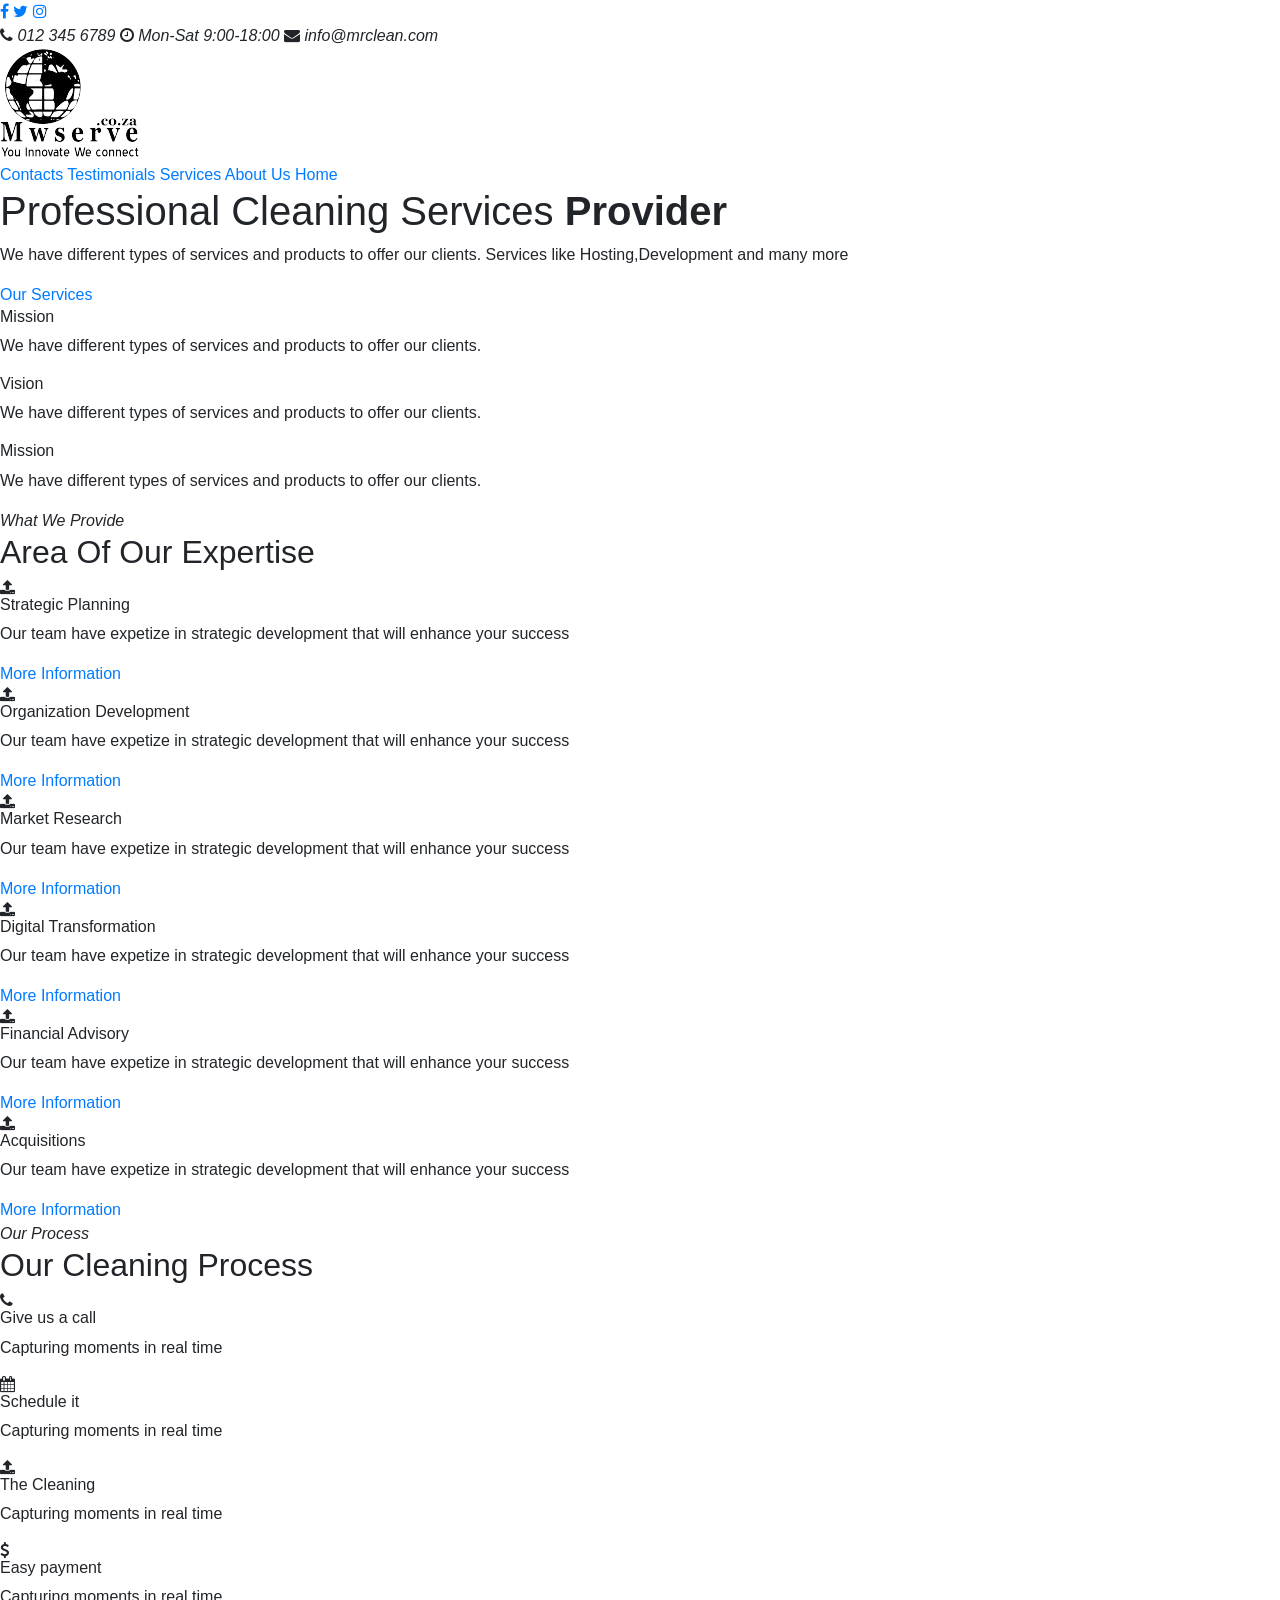
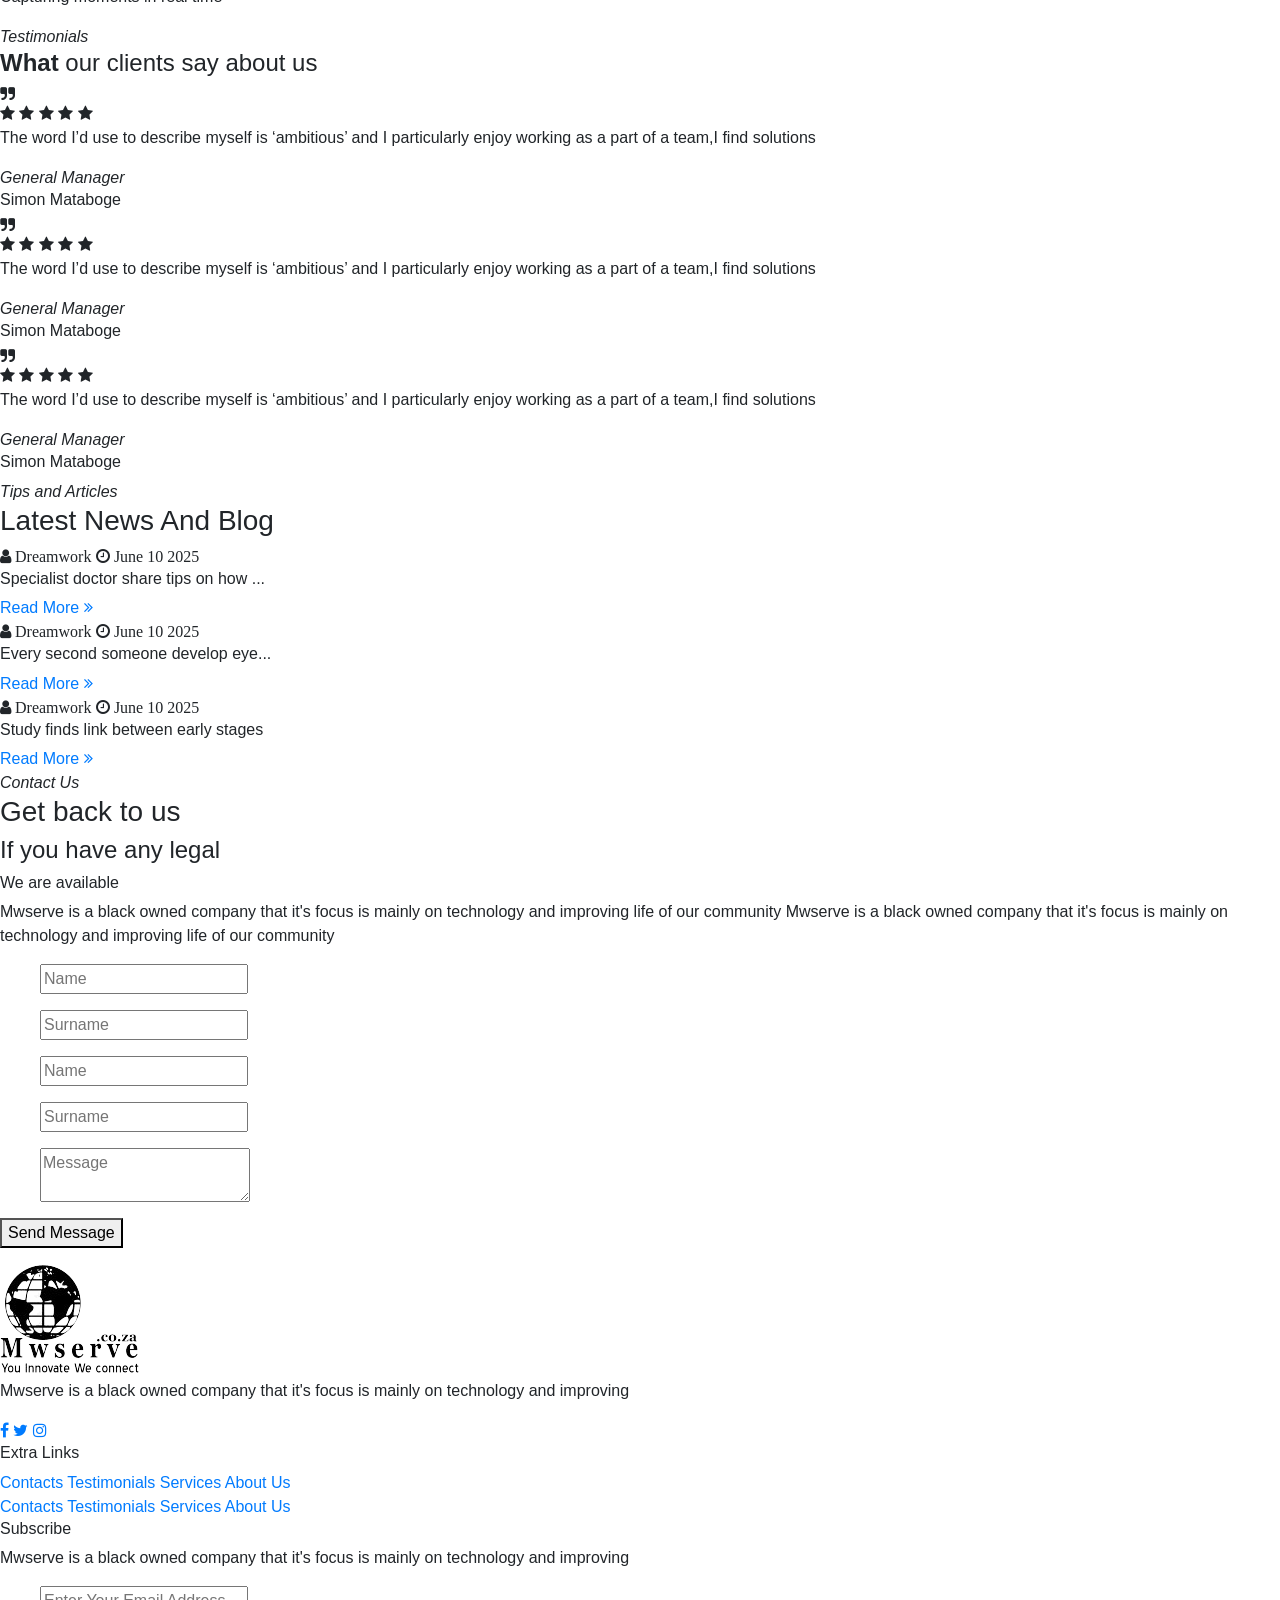
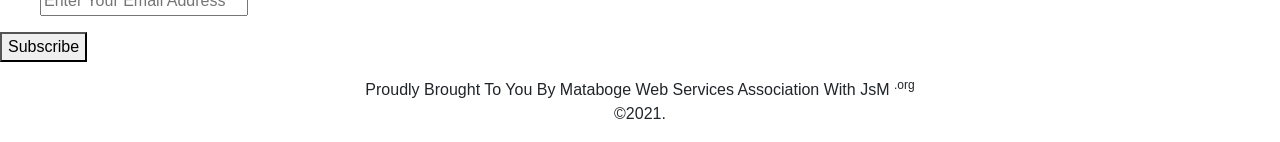
==== index.html @ 8bc93602 "Update and rename mrClean.html to index.html" ====
<!DOCTYPE html PUBLIC "-//W3C//DTD XHTML 1.0 Transitional//EN" "http://www.w3.org/TR/xhtml1/DTD/xhtml1-transitional.dtd">

<html lang="en" xmlns="http://www.w3.org/1999/xhtml">
<head>
    <link rel="stylesheet" href="mrClean.css">
    <script type="text/javascript" src="jquery-3.3.1.slim.min.js"></script>
    <script type="text/javascript" src="popper.min.js"></script>
    <script type="text/javascript" src="bootstrap.min.js"></script>

    <meta name="viewport" content="width=device-width, initial-scale=1" />
    <link rel="stylesheet" href="https://stackpath.bootstrapcdn.com/bootstrap/4.3.1/css/bootstrap.min.css" />
    <link rel="stylesheet" href="https://stackpath.bootstrapcdn.com/font-awesome/4.7.0/css/font-awesome.min.css" />
    <meta charset="utf-8" />
    <title>Website_Privacy_Policy</title>
</head>
  <body> 
    
 <div class="socials">
 
		<a href="destiny.html"><i class='fa fa-facebook'></i> </a> 
		<a href="jsm.html"><i class='fa fa-twitter'></i></a> 
		<a href="contacts.html"><i class='fa fa-instagram'></i></a> 
     <div class="socialcalls">
      <em><i class='fa fa-phone'></i> 012 345 6789 </em>
      <em><i class='fa fa-clock-o'></i> Mon-Sat 9:00-18:00</em>
      <em><i class='fa fa-envelope'></i> info@mrclean.com </em>
     </div>
     
	</div>   
        <div class="logo">
	       <img  style=""alt="" src="mws_logo3_-removebg-preview.png"/>
      </div>  
  <div class="header"> 
      <a href="#contacts"> Contacts</a>
      <a href="#testimonials">Testimonials</a>    
      <a href="#services">Services</a>
      <a href="#about">About Us</a>
      <a href="#header">Home</a>
	</div>   
      
      
      
    <div id="home">
        <div class="home">
            <h1>Professional Cleaning Services <b>Provider</b> </h1>
            <p>
                
                    We have different types of services and products to offer our clients. Services like Hosting,Development and many more
            
            </p>
            <a href="index.html" class="buy-btn">Our Services</a>
        </div>
    </div>  
    
      
   
      <div id="about">
        <div class="about">
     <div class="benefit">
          <div class="benefits-box">
              <img  style=""alt="" src="damir-spanic-cMe5lwooOig-unsplash.jpg"/>
              <div class="benefit-text">
                  <h6>Mission</h6>
            <p>We have different types of services and products to offer our clients. </p>
            </div>
          </div>
          <div class="benefits-box">
              <img  style=""alt="" src="damir-spanic-cMe5lwooOig-unsplash.jpg"/>
              <div class="benefit-text">
                  <h6>Vision</h6>
            <p>We have different types of services and products to offer our clients. </p>
            </div>
          </div>
          <div class="benefits-box">
              <img  style=""alt="" src="damir-spanic-cMe5lwooOig-unsplash.jpg"/>
              <div class="benefit-text">
                  <h6>Mission</h6>
            <p>We have different types of services and products to offer our clients. </p>
            </div>
          </div>
      </div> 
            </div>
      </div>  
         

  
      
      
      
      
      
      
      
      
   <div id="services">
    <div class="services">
        <em>What We Provide</em>
        <h2>Area Of Our Expertise</h2>
        <div class="items">
            <div class="service-box">   
                <i class='fa fa-upload'></i>
                <h6>Strategic Planning</h6>
                <p>        
                    Our team have expetize in strategic development that will enhance your success 
                </p>
                <a href="mwsconstServices.html" class="buy-btn"> More Information</a>
            </div>
            <div class="service-box">   
                <i class='fa fa-upload'></i>
                <h6>Organization Development</h6>
                <p>        
                    Our team have expetize in strategic development that will enhance your success 
                </p>
                <a href="mwsconstServices.html" class="buy-btn"> More Information</a>
            </div>
            <div class="service-box">   
                <i class='fa fa-upload'></i>
                <h6>Market Research</h6>
                <p>        
                    Our team have expetize in strategic development that will enhance your success 
                </p>
                <a href="mwsconstServices.html" class="buy-btn"> More Information</a>
            </div>
            <div class="service-box">   
                <i class='fa fa-upload'></i>
                <h6>Digital Transformation</h6>
                <p>        
                    Our team have expetize in strategic development that will enhance your success 
                </p>
                <a href="mwsconstServices.html" class="buy-btn"> More Information</a>
            </div>
            <div class="service-box">   
                <i class='fa fa-upload'></i>
                <h6>Financial Advisory</h6>
                <p>        
                    Our team have expetize in strategic development that will enhance your success 
                </p>
                <a href="mwsconstServices.html" class="buy-btn"> More Information</a>
            </div>
            <div class="service-box">   
                <i class='fa fa-upload'></i>
                <h6>Acquisitions</h6>
                <p>        
                    Our team have expetize in strategic development that will enhance your success 
                </p>
                <a href="mwsconstServices.html" class="buy-btn"> More Information</a>
            </div>
        </div>
    </div>
    </div>      
      
      
      
      
   
      
      
              
        <div id="process">
            <div class="process">
        <em>Our Process</em>
        <h2>Our Cleaning Process</h2>
                <div class="box">
                     <i class='fa fa-phone'></i>
                    <h6>Give us a call</h6>
                    <p>Capturing moments in real time</p>
                </div>
                <div class="box">
                     <i class='fa fa-calendar'></i>
                    <h6>Schedule it</h6>
                    <p>Capturing moments in real time</p>
                </div>
                <div class="box">
                     <i class='fa fa-upload'></i>
                    <h6>The Cleaning</h6>
                    <p>Capturing moments in real time</p>
                </div>
                <div class="box">
                     <i class='fa fa-dollar'></i>
                    <h6>Easy payment</h6>
                    <p>Capturing moments in real time</p>
                </div>
            </div>
        </div>
      
      
      
      
    <div id="testimonials">
		<div class="testimonials">
			<em>Testimonials</em>
			<h4><b>What</b> our clients say about  us</h4>
			<div class="content">
				<div class="box">
					<i class='fa fa-quote-right'></i>
					   <div class="rate">
                <span class="fa fa-star checked"></span>
                <span class="fa fa-star checked"></span>
                <span class="fa fa-star checked"></span>
                <span class="fa fa-star checked"></span>
                <span class="fa fa-star"></span>
            </div>
					<p>                        
						The word I’d use to describe myself is ‘ambitious’ and I particularly enjoy working as a part of a team,I find solutions
					</p>
            <em>General Manager</em>
            <h6>Simon Mataboge</h6>
				</div>
				<div class="box">
					<i class='fa fa-quote-right'></i>
						   <div class="rate">
                <span class="fa fa-star checked"></span>
                <span class="fa fa-star checked"></span>
                <span class="fa fa-star checked"></span>
                <span class="fa fa-star checked"></span>
                <span class="fa fa-star"></span>
            </div>			
					<p>The word I’d use to describe myself is ‘ambitious’ and I particularly enjoy working as a part of a team,I find solutions
					</p>
            <em>General Manager</em>
            <h6>Simon Mataboge</h6>
				</div>
				<div class="box">
					<i class='fa fa-quote-right'></i>
							   <div class="rate">
                <span class="fa fa-star checked"></span>
                <span class="fa fa-star checked"></span>
                <span class="fa fa-star checked"></span>
                <span class="fa fa-star checked"></span>
                <span class="fa fa-star"></span>
            </div>			
					<p>                        
						The word I’d use to describe myself is ‘ambitious’ and I particularly enjoy working as a part of a team,I find solutions
					</p>
            <em>General Manager</em>
            <h6>Simon Mataboge</h6>
            
				</div>
			</div>
		
		</div>
</div>		     
      

      <div id="blog">
        <div class="blog">
            <em>Tips and Articles</em>
            <h3>Latest News And Blog</h3>
     <div class="benefit">
          <div class="benefits-box">
              <img  style=""alt="" src="damir-spanic-cMe5lwooOig-unsplash.jpg"/>
              <div class="benefit-text">
                    <i class='fa fa-user'> Dreamwork</i>
                    <i class='fa fa-clock-o'> June 10 2025</i>
                    <h6>Specialist doctor share tips on how ...</h6>
                    <a href="doctorMedical">Read More <i class='fa fa-angle-double-right'></i></a>
            </div>
          </div>
          <div class="benefits-box">
              <img  style=""alt="" src="damir-spanic-cMe5lwooOig-unsplash.jpg"/>
              <div class="benefit-text">
                    <i class='fa fa-user'> Dreamwork</i>
                    <i class='fa fa-clock-o'> June 10 2025</i>
                    <h6>Every second someone develop eye...</h6>
                    <a href="doctorMedical">Read More <i class='fa fa-angle-double-right'></i></a>
            </div>
          </div>
          <div class="benefits-box">
              <img  style=""alt="" src="damir-spanic-cMe5lwooOig-unsplash.jpg"/>
              <div class="benefit-text">
                    <i class='fa fa-user'> Dreamwork</i>
                    <i class='fa fa-clock-o'> June 10 2025</i>
                    <h6>Study finds link between early stages</h6>
                    <a href="doctorMedical">Read More <i class='fa fa-angle-double-right'></i></a>
            </div>
          </div>
      </div> 
            </div>
      </div>  
 
      
      
      
		<div id="contacts">
        <div class="contacts">
            <em>Contact Us</em>
            <h3>Get back to us</h3>
			<div class="contact-box">
				
				<h4>If you have any legal</h4>
				<h6>We are available</h6>
				<p>
					Mwserve is a black owned company that it's focus is mainly on technology and improving life of our community Mwserve is a black owned company that it's focus is mainly on technology and improving life of our community
				</p>
			</div>
		</div>
		<div class="contact-box">
                <form method="post">
                    <ul>
                        <div class="col-75">
                            <input type="text" id="name" name="name" placeholder="Name" />
                        </div>
                    </ul>
                    <ul>
                        <div class="col-75">
                            <input type="text" id="surname" name="surname" placeholder="Surname" />
                        </div>
                    </ul>
                    <ul>
                        <div class="col-75">
                            <input type="text" id="name" name="name" placeholder="Name" />
                        </div>
                    </ul>
                    <ul>
                        <div class="col-75">
                            <input type="text" id="surname" name="surname" placeholder="Surname" />
                        </div>
                    </ul>

                    <ul>
                        <div class="col-75">
                            <textarea type="text" style="" id="message" name="message" placeholder="Message"></textarea>
                        </div>
                    </ul>
                    <div class="form-group">
                        <button type="submit">Send Message</button>
                    </div>
                </form>
            </div>		
      </div>
      
      
      
      
      
		<div id="footer">
        <div class="footer">
            <div class="footerBox">
                <img  style=""alt="" src="mws_logo3_-removebg-preview.png"/>
                <p>
                    Mwserve is a black owned company that it's focus is mainly on technology and improving
                </p>
                <a href="destiny.html"><i class='fa fa-facebook'></i> </a> 
                <a href="jsm.html"><i class='fa fa-twitter'></i></a> 
                <a href="contacts.html"><i class='fa fa-instagram'></i></a>
            </div>
            <div class="footerBox">
                <h6>Extra Links</h6>
                <div class="footerLinks">
                  <a href="#contacts"> Contacts</a>
                  <a href="#testimonials">Testimonials</a>    
                  <a href="#services">Services</a>
                  <a href="#about">About Us</a>
                </div>
                <div class="footerLinks">
                  <a href="#contacts"> Contacts</a>
                  <a href="#testimonials">Testimonials</a>    
                  <a href="#services">Services</a>
                  <a href="#about">About Us</a>
                </div>
            </div>
            <div class="footerBox">
                <h6>Subscribe</h6>
                <p>
                    Mwserve is a black owned company that it's focus is mainly on technology and improving
                </p>
                    <ul>
                        <div class="col-75">
                            <input type="text" id="footerEmail" name="Email" placeholder="Enter Your Email Address" />
                        </div>
                    </ul>
                    <div class="form-group">
                        <button type="submit">Subscribe</button>
                    </div>
            </div>
        </div>
			<div class="text-center">
				<p>
				   Proudly Brought To You  By Mataboge Web Services  Association With <script>var strToStyle = ".org";document.write("JsM ", strToStyle.sup(), "<br />"); </script> &copy;2021.  

				        
				</p>
			</div>
		</div>     

      </body> 
</html>
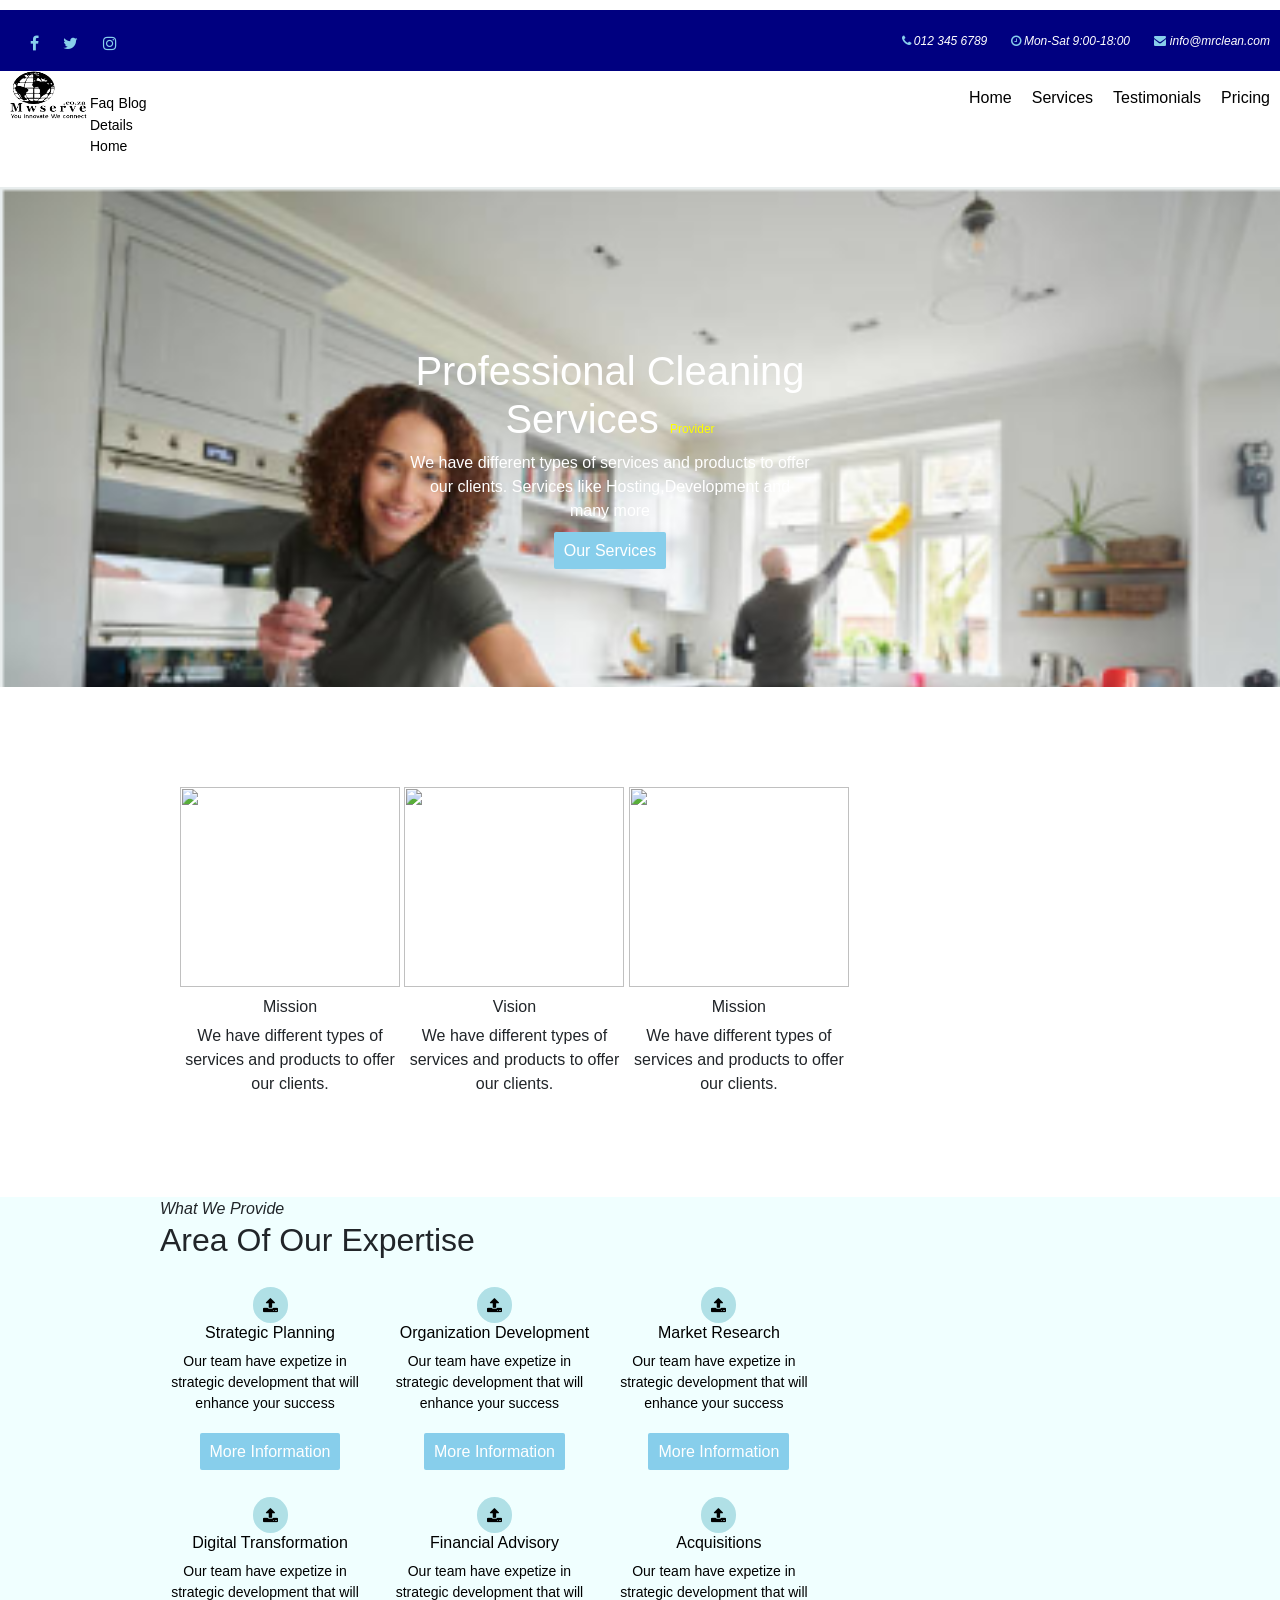
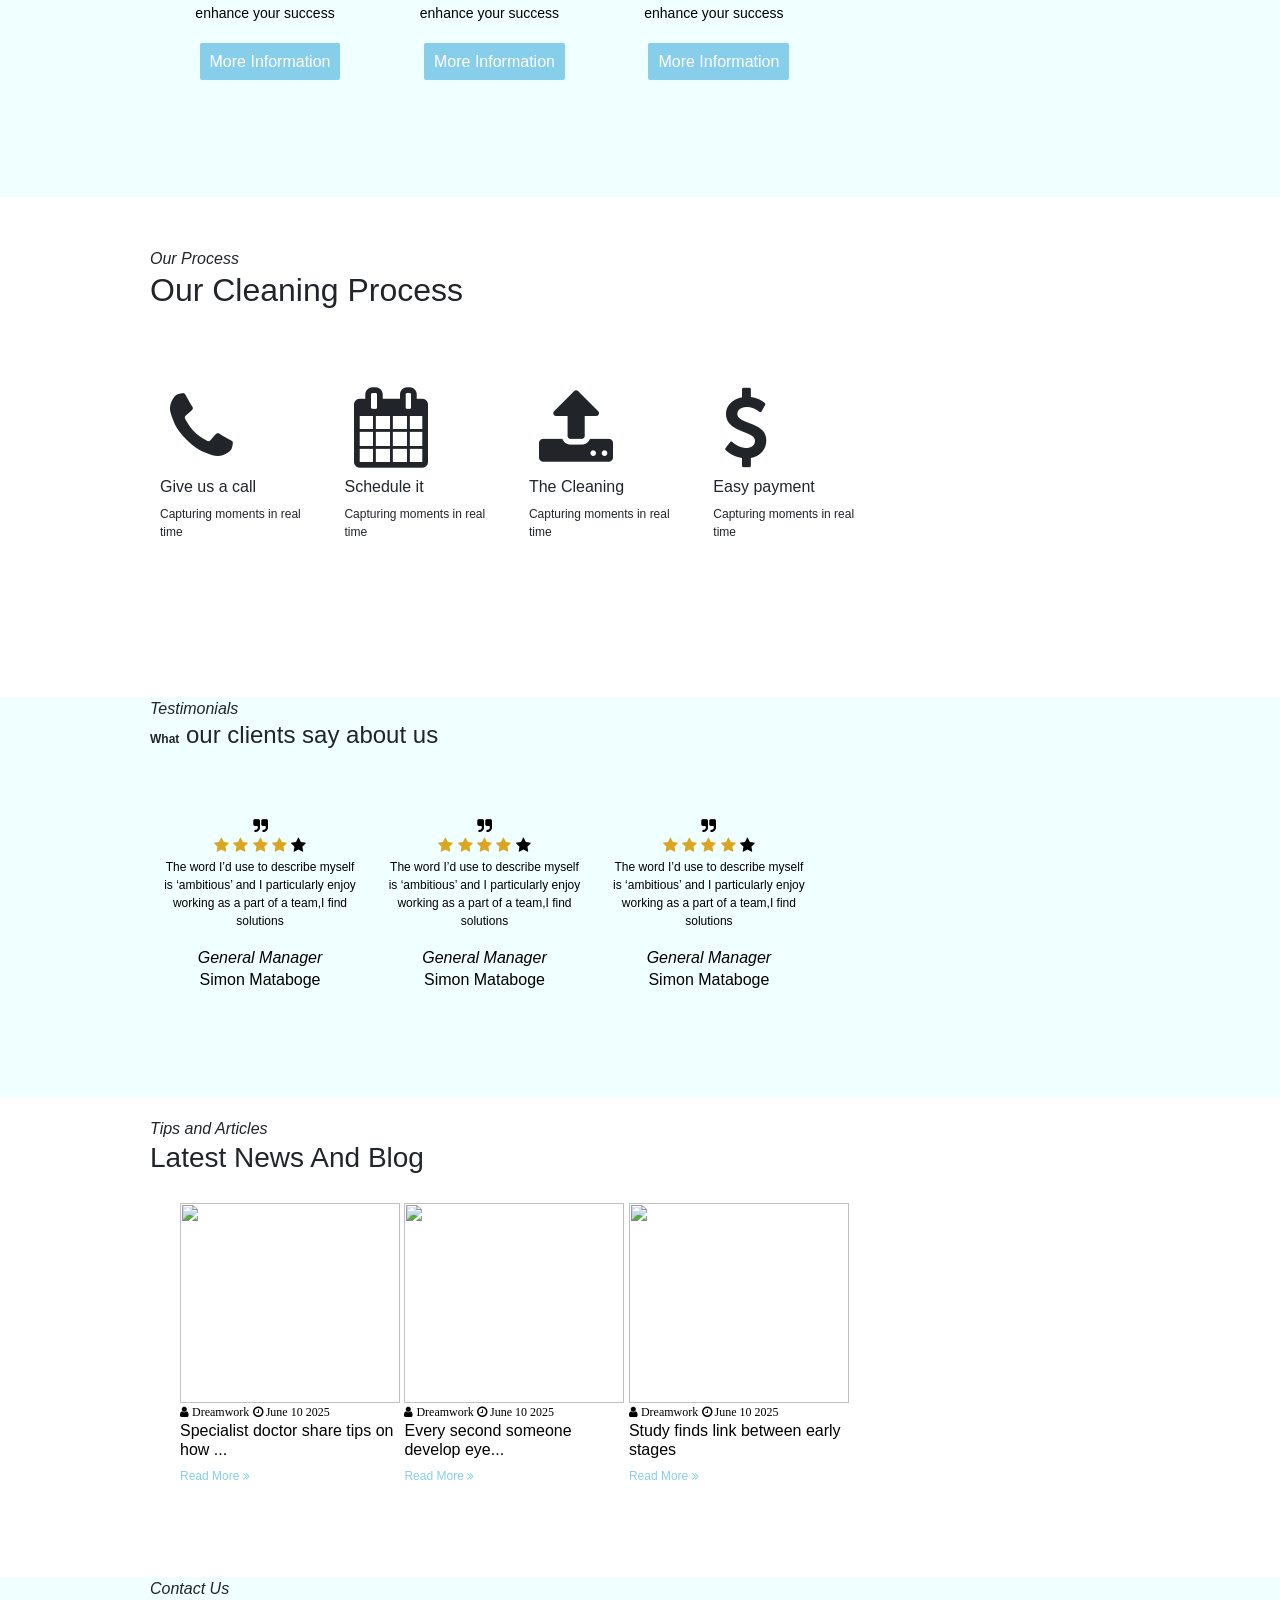
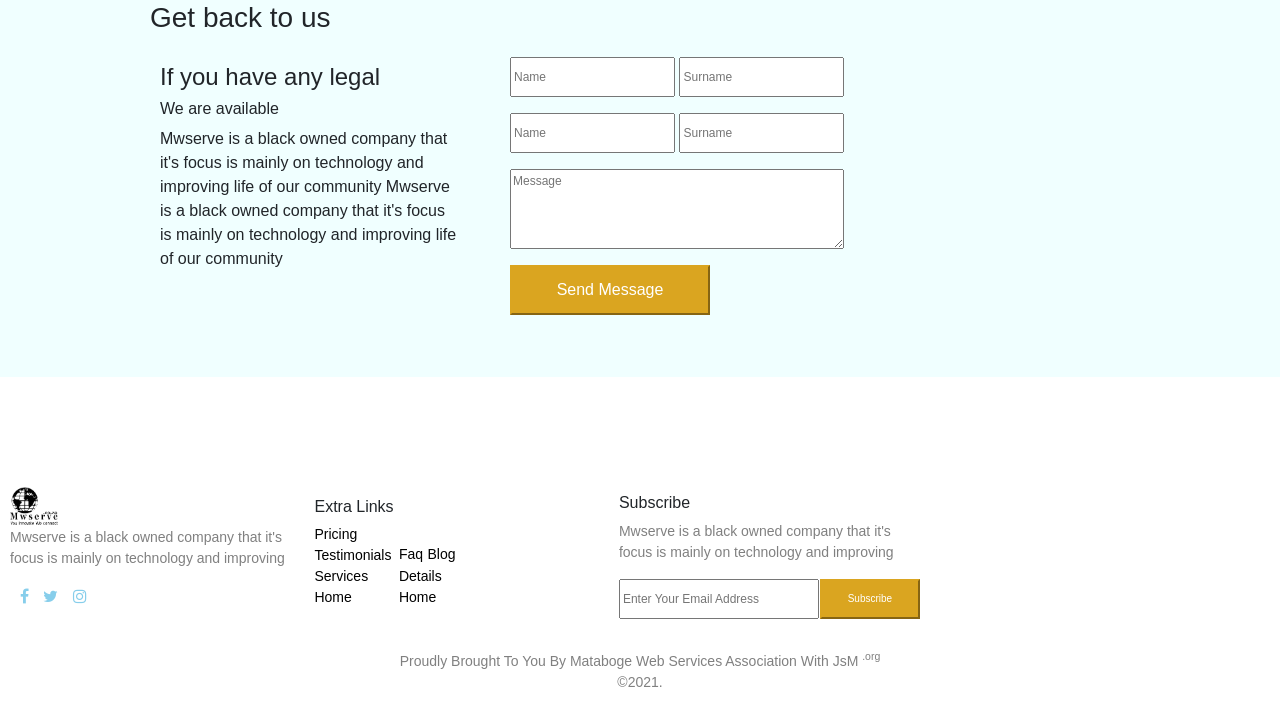
==== commit ddc2ebf2: "Update index.html" ====
--- a/index.html
+++ b/index.html
@@ -31,11 +31,16 @@
 	       <img  style=""alt="" src="mws_logo3_-removebg-preview.png"/>
       </div>  
   <div class="header"> 
-      <a href="#contacts"> Contacts</a>
-      <a href="#testimonials">Testimonials</a>    
-      <a href="#services">Services</a>
-      <a href="#about">About Us</a>
-      <a href="#header">Home</a>
+                  <a href="mrCleanPricing.html"> Pricing</a>
+                  <a href="mrCleanTestimonials.html">Testimonials</a>    
+                  <a href="mrCleanServices.html">Services</a>
+                  <a href="mrCleanAbt.html">Home</a>
+                </div>
+                <div class="footerLinks">
+                  <a href="mrCleanFaq.html"> Faq</a>
+                  <a href="mrCleanBlog.html">Blog</a>    
+                  <a href="mrCleanServicesDetails.html">Details</a>
+                  <a href="index.html">Home</a>
 	</div>   
       
       
@@ -347,16 +352,16 @@
             <div class="footerBox">
                 <h6>Extra Links</h6>
                 <div class="footerLinks">
-                  <a href="#contacts"> Contacts</a>
-                  <a href="#testimonials">Testimonials</a>    
-                  <a href="#services">Services</a>
-                  <a href="#about">About Us</a>
+                  <a href="mrCleanPricing.html"> Pricing</a>
+                  <a href="mrCleanTestimonials.html">Testimonials</a>    
+                  <a href="mrCleanServices.html">Services</a>
+                  <a href="mrCleanAbt.html">Home</a>
                 </div>
                 <div class="footerLinks">
-                  <a href="#contacts"> Contacts</a>
-                  <a href="#testimonials">Testimonials</a>    
-                  <a href="#services">Services</a>
-                  <a href="#about">About Us</a>
+                  <a href="mrCleanFaq.html"> Faq</a>
+                  <a href="mrCleanBlog.html">Blog</a>    
+                  <a href="mrCleanServicesDetails.html">Details</a>
+                  <a href="mrClean.html">Home</a>
                 </div>
             </div>
             <div class="footerBox">
@@ -385,3 +390,4 @@
 
       </body> 
 </html>
+
--- a/mrClean.css
+++ b/mrClean.css
@@ -0,0 +1,1954 @@
+
+body
+{
+	background-color:#003366;
+}
+.logo
+{
+	float:left;
+	color:black;
+	font-size:30px;
+	font-weight:bolder;
+	margin-top:0px;
+	margin-left:0px;
+
+}
+@media screen and (max-width:400px ){
+	.logo {
+        width: 490px;
+	}
+}
+.logo img 
+{
+    margin-left:10px;height:50px;width:80px;margin-top:0px;
+}
+@media screen and (max-width:1000px ){
+	.logo img {
+        margin-left: 10px;
+	}
+}
+.socials
+{
+	
+	padding:10px;
+	margin-top:10px;
+	padding-top:10px;
+	background-color:navy;
+	color:white;
+	position:;
+	width:100%;
+	
+
+}
+.socials .fa
+{
+	padding-left:20px;
+	color: skyblue;
+	margin-top:15px;
+	padding-bottom:10px;
+}
+@media screen and (max-width:1000px ){
+	.socials .fa {
+        padding-left: 10px;
+	}
+}
+@media screen and (max-width:400px ){
+	.socials .fa {
+        padding-left: 5px;
+	}
+}
+.socialcalls
+{
+    float: right;
+}
+.socialcalls em
+{
+    font-size: 12px;
+}
+.buy-btn
+{
+    
+    color: white;
+    background-color: skyblue;
+    border-radius: 2px;
+    padding: 10px ;
+    text-align: center;
+}
+
+.buy-btn:hover
+{
+    text-decoration: none;
+    color: white;
+}
+.header
+{
+	
+	padding:10px;
+	margin-top:0px;
+	padding-top:10px;
+	color:skyblue;
+	position:;
+	width:100%;
+	
+
+}
+@media screen and (max-width:400px ){
+	.header {
+        width: 490px;
+	}
+}
+.header a
+{
+	padding-left:20px;
+	color: black;
+	margin-top:5px;
+	padding-bottom:10px;
+    float:right;
+}
+@media screen and (max-width:1000px ){
+	.header a {
+        padding-left: 10px;
+	}
+}
+
+
+.header a:hover
+{
+    color: skyblue;
+    text-decoration: none;
+}
+
+
+
+
+
+
+
+
+
+
+#home
+{
+  	padding: 10px;
+	height: 500px;
+    background-image: url(clean4.png);
+    background-size: cover;
+    background-repeat: no-repeat;
+    margin-top: 30px;  
+    text-align: center;
+}
+.home
+{
+    padding: 50px;
+    width: 500px;
+    text-align: center;
+    margin-left: 350px;
+    margin-top: 100px;
+    color: white;
+}
+@media screen and (max-width:1000px ){
+	.home{
+        margin-left: 10px;
+	}
+}
+.home b
+{
+    font-weight: normal;
+    color: yellow;
+}
+
+
+
+#about
+{
+    margin-top: 100px;
+    height: 400px;
+    
+}
+@media screen and (max-width:1000px ){
+	#about {
+        margin-top:50px;
+      height: 1050px;
+	}
+}
+
+.about
+{
+    margin-left: 150px;
+    margin-top: 20px;
+}
+@media screen and (max-width:1000px ){
+	.about {
+        margin-left: 120px;
+	}
+}
+#about .benefits-box 
+{
+    width: 220px;
+    display: inline-block;
+    
+}
+#about .benefits-box img
+{
+    width: 220px;
+    height: 200px;
+    margin-left: 
+}
+#about .benefit-text
+
+{
+    margin-top: 0px;
+    color: ;
+    text-align: center;
+    margin-left: 0px;
+}
+#about .benefit-text h6
+{
+    padding-top: 10px;
+}
+#about .benefit-text a
+{
+    color: red;
+}
+
+#about .benefit-text a:hover
+{
+    color: black;
+    text-decoration: none;
+}
+
+#about .benefit 
+{
+    margin-left: 30px;
+    
+}
+
+
+
+
+
+
+
+
+
+
+
+
+
+#services
+{
+
+   margin-top: 10px;
+    height: 600px;
+    background-color: azure;
+
+}
+@media screen and (max-width:1000px ){
+	#services {
+        width: 480px;
+        margin-left: 0px;
+        height: 800px;
+       
+        
+	}
+}
+.services h2
+{
+    margin-left: 160px;
+    margin-top: 0px;
+}
+@media screen and (max-width:1000px ){
+	#services h2 {
+       
+        margin-left: 10px;
+       
+        
+	}
+}
+.services 
+{
+    
+}
+
+@media screen and (max-width:1000px ){
+	.services {
+        margin-left: 0px;
+        font-size: 14px;
+        width: 470px;
+        
+	}
+}
+
+
+.table .fa
+{
+    font-size: 30px;
+    color:;
+}
+
+.items
+{
+    margin-left: 160px;
+    width: 700px;
+    display: inline-block;
+}
+.items {display: inline-block!important;}
+
+@media screen and (max-width:1000px ){
+	.items {
+        width: 450px;
+        margin-left: 10px;
+        
+	}
+}
+
+ .services p
+{
+    margin-left: 160px;
+    
+}
+@media screen and (max-width:1000px ){
+	.services p{
+		margin-left: 10px;
+        
+	}
+}
+.service-box
+{
+    width: 220px;
+    height: 200px;
+    color: black;
+    text-align: center;
+    padding: 10px;
+    margin-top: 10px;
+    display: inline-block;
+}
+
+
+@media screen and (max-width:1000px ){
+	.service-box {
+		display: ;
+        width: 220px;
+        margin-left: 0px;
+        height: 200px;
+        font-size: 12px;
+        
+	}
+}
+#services .service-box:hover
+{
+    background-color: skyblue;
+}
+.service-box .fa
+{
+    background-color: powderblue;
+    border-radius: 100px;
+    color: ;
+    padding: 10px;
+}
+.service-box p
+{
+    margin-left: -10px;
+    margin-top: -10px;
+    padding: 10px;
+	color: ;
+    font-size: 14px;
+}
+
+.services em
+{
+ 
+    text-align: center;
+    padding-top: 30px;
+     margin-left: 160px;
+}
+@media screen and (max-width:1000px ){
+	.services em {
+		display: ;
+        margin-left: 10px;
+        
+	}
+}
+
+
+
+
+
+
+
+
+#process
+{
+    margin-top: 50px;
+    height: 400px;
+}
+@media screen and (max-width:1000px ){
+	#process {
+       
+      height: 600px;
+	}
+}
+.process
+{
+    margin-left: 150px;
+    
+}
+@media screen and (max-width:1000px ){
+	.process {
+        margin-left:10px;
+      
+	}
+}
+.box
+{
+    width: 180px;
+    display: inline-block;
+    margin-top: 50px;
+    padding: 10px;
+}
+@media screen and (max-width:1000px ){
+	.box {
+        width: 230px;
+      text-align: center;
+	}
+}
+.box p, b
+{
+    font-size: 12px;
+}
+.box a
+{
+    color: black;
+    font-size: 12px;
+    
+}
+.box a:hover
+{
+    text-decoration: none;
+    color:purple;
+}
+#process .box .fa
+{
+    background-color: white;
+    padding: 10px;
+    font-size: 80px;
+}
+
+
+#blog
+{
+    margin-top: 10px;
+    height: 460px;
+    
+}
+@media screen and (max-width:1000px ){
+	#blog {
+        margin-top:50px;
+      height: 750px;
+	}
+}
+.blog
+{
+    margin-left: 150px;
+    margin-top: 20px;
+}
+@media screen and (max-width:1000px ){
+	.blog {
+        margin-left:10px;
+      
+	}
+}
+#blog .benefits-box 
+{
+    width: 220px;
+    display: inline-block;
+    margin-top: 20px;
+    
+}
+#blog .benefits-box img
+{
+    width: 220px;
+    height: 200px;
+    margin-left: 
+}
+#blog .benefit-text
+
+{
+    margin-top: 0px;
+    color: black;
+    font-size: 12px;
+    text-align: left;
+    margin-left: 0px;
+}
+
+#blog .benefit-text a
+{
+    color: skyblue;
+}
+
+#blog .benefit-text a:hover
+{
+    color: black;
+    text-decoration: none;
+}
+
+#blog .benefit 
+{
+    margin-left: 30px;
+    
+}
+
+
+
+
+
+#testimonials
+{
+	margin-top: 50px;
+    height: 400px;
+    background-color: azure;
+}
+@media screen and (max-width:1000px ){
+	#testimonials {
+		margin-left: 10px;
+		height: 700px;
+		
+	}
+}
+.testimonials 
+{
+	margin-left: 150px;
+    height: 400px;
+}
+@media screen and (max-width:1000px ){
+	.testimonials {
+        margin-top: 0px;
+		margin-left: 10px;
+		
+	}
+}
+#testimonials .box
+{
+	
+	color: black;
+	margin-top: 50px;
+	width: 220px;
+	display: inline-block;
+	background-color: transparent;
+  height: 200px;
+    text-align: center;
+}
+@media screen and (max-width:1000px ){
+	#testimonials .box {
+        margin-top: 40px;
+		margin-left: 40px;
+		width: 400px;
+      height: 150px;
+		
+	}
+}
+#testimonials .box h6
+{
+	margin-left: 0px;
+	margin-top: 0px;
+}
+@media screen and (max-width:1000px ){
+	#testimonials .box h6 {
+        margin-top: 0px;
+		margin-left: 10px;
+		
+	}
+}
+#testimonials .content
+{
+	
+	width: 100%;
+}
+
+
+#testimonial
+{
+	margin-top: 50px;
+}
+.testimonial
+{
+	margin-left: 10px;
+}
+.testimonial-title
+{
+	background-color: yellow;
+	width: 220px;
+	height: 180px;
+	margin-left: -10px;
+}
+.testimonial-content
+{
+	width: 700px;
+	padding: 10px;
+	margin-left: 140px;
+	margin-top: -165px;
+	background-color: white;
+	text-align: center;
+}
+
+ #rate .fa
+{
+    background-color: transparent;
+}
+.checked
+{
+    color: goldenrod;
+}
+
+
+
+
+
+
+
+
+
+
+#contacts
+{
+    height: 400px;
+    background-color:azure;
+}
+@media screen and (max-width:1000px ){
+	#contacts {
+      height: 650px;
+	}
+}
+.contacts 
+{
+    margin-left: 150px;
+}
+@media screen and (max-width:1000px ){
+	.contacts {
+        margin-left:10px;
+    
+	}
+}
+.contact-box {
+	margin-top: 20px;
+	display: inline-block;
+	margin-left: 10px;
+	width: 300px;
+}
+@media screen and (max-width:1000px ) {
+	.contact-box{
+		margin-left:30px;
+		margin-top: 50px;
+		width: 440px;
+	}
+}
+@media screen and (max-width:1000px ) {
+    .contact-box-content {
+        margin-top: 0px;
+    }
+}
+
+
+
+input {
+    margin-left: 10px;
+    height: 40px;
+    width: 165px;
+    display: inline-block;
+   
+    
+}
+@media screen and (max-width:1000px ) {
+    input{
+        
+        width: 197px;
+    }
+}
+form
+{
+    width: 350px;
+    margin-left: 500px;
+    margin-top: -250px;
+}
+@media screen and (max-width:1000px ) {
+    form{
+        margin-top: 0px;
+        width: 460px;
+        margin-left: 0px;
+    }
+}
+ul {
+    display: inline-block;
+    margin-left: -60px;
+}
+
+.col-75 {
+    margin-top: px;
+    margin-left: 20px;
+    font-size: 12px;
+}
+
+textarea {
+    width: 334px;
+    height: 80px;
+}
+
+@media screen and (max-width:1000px ) {
+    textarea {
+        width: 400px;
+    }
+}
+
+button {
+    margin-top: 10px;
+    height: 50px;
+    width: 200px;
+    color:white;
+    background-color: goldenrod;
+    margin-left: 100px;
+    padding: 10px;
+    border-radius: 10px;
+	border-color: goldenrod;
+}
+@media screen and (max-width:1000px ) {
+    button{
+        width: 400px;
+    }
+}
+ ul li em, ul li h6
+{
+	color: black;
+	list-style: circle;
+}
+
+
+
+
+
+#footer
+{
+    margin-top: 100px;padding: 10px;
+}
+#footer p
+{
+    color: gray;
+    font-size: 14px;
+}
+.footerBox
+{
+    width: 300px;
+    display: inline-block;
+}
+.footerLinks
+{
+    display: inline-block;
+    width: 80px;
+
+}
+.footerLinks a
+{
+    font-size: 14px;
+    color: black;
+}
+.footerLinks a:hover
+{
+    color: powderblue;
+    text-decoration: none;
+    
+}
+#footer .fa
+{
+    color: skyblue;
+    padding-left: 10px;
+}
+#footer img
+{
+    height: 40px;
+}
+#footer button {
+    margin-top: -56px;
+    height: 40px;
+    width: 100px;
+    color:white;
+    background-color: goldenrod;
+    margin-left: 201px;
+    padding: 10px;
+	border-color: goldenrod;
+    font-size: 10px;
+}
+#footer input {
+    height: 40px;
+    width: 200px;
+    display: inline-block;
+   
+    
+}
+
+
+
+
+
+
+
+
+
+
+
+
+
+#homeBox
+{
+  	padding: 10px;
+	height: 200px;
+    background-image: url(clean6.png);
+    background-size: cover;
+    background-repeat: no-repeat;
+    margin-top: 30px;  
+    text-align: center;
+}
+
+.homeBox
+{
+    padding: 50px;
+    width: 500px;
+    text-align: center;
+    margin-left: 260px;
+    color: white;
+}
+@media screen and (max-width:1000px ){
+	.homeBox {
+        margin-left:10px;
+	}
+}
+
+
+
+#abt {
+	
+	padding: 10px;
+	margin-top: 0px;
+	height: 400px;
+}
+@media screen and (max-width:1000px ) {
+	#abt {
+		height:650px;
+	}
+}
+
+.abt {
+	margin-left: 130px;
+	margin-top: 50px;
+	width: 700px;
+}
+@media screen and (max-width:1000px ) {
+	.abt{
+		margin-top: 0px;
+		margin-left: 0px;
+      width: 460px;
+	}
+}
+.abt em {
+	color: var(--hover-color);
+	font-size: 10px;
+}
+.abt h6 {
+	color: var(--hover-color);
+	font-size: 10px;
+}
+.abt img
+{
+	width: 240px;
+	height: 200px;
+	margin-top: -220px;
+}
+@media screen and (max-width:1000px ) {
+	.abt img  {
+		margin-top: 10px;
+		margin-left: 100px;
+	}
+}
+.abt-img {
+	margin-top: 200px;
+	margin-left: 50px;
+}
+@media screen and (max-width:1000px ) {
+	.abt-img  {
+		margin-top: 10px;
+		margin-left: 10px;
+	}
+}
+.abt-box {
+	
+	width: 340px;
+	display: inline-block;
+	
+}
+@media screen and (max-width:1000px ) {
+	.abt-box  {
+		margin-top: 50px;
+		margin-left: 10px;
+		width: 460px;
+	}
+}
+
+.text
+{
+	margin-top: -20px;
+	margin-left: 10px;
+	width: 340px;
+	padding: 20px;
+	font-size: 14px;
+}
+@media screen and (max-width:1000px ) {
+	.text  {
+		margin-top: -60px;
+		margin-left: 0px;
+		width: 460px;
+	}
+}
+ .abt p
+{
+	font-size: 14px;
+}
+
+
+
+
+
+
+
+
+
+
+
+video
+{
+	height:300px;
+	width:100%;
+	position: ;
+    margin-left: -10px;
+	
+}
+@media screen and (max-width:1000px ){
+	video {
+       
+      margin-left: 5px;margin-top: -50px;
+	}
+}
+#mybtn
+{
+	width:340px;
+	font-size:30px;
+	padding:6px;
+	background-color:#CC6600;
+	color:black;
+	position: relative;
+	cursor:pointer;
+	margin-left:-10px;
+	border-radius:px;
+    margin-top: -60px;
+    border: none;
+     font-family: fantasy;
+}
+@media screen and (max-width:1000px ){
+	#mybtn{
+		margin-left:5px;width: 460px;
+
+	}
+}
+#mybtn:hover
+{
+	background:  #CCCCCC;
+	color: white;
+}
+
+
+
+
+
+
+
+
+
+
+
+#stats
+{
+    height: 200px;
+    background-image: url(clean6.png);
+    background-size: cover;
+    background-repeat: no-repeat;
+    color: ;
+}
+.stats
+{
+    	margin-left: 150px;
+
+}
+@media screen and (max-width:1000px ){
+	.stats {
+        margin-left:10px;
+     
+	}
+}
+#stats .box
+{
+	
+	color: ;
+	margin-top: 10px;
+	width: 500px;
+	display: inline-block;
+	background-color: transparent;
+  height: 200px;
+    text-align: center;
+}
+@media screen and (max-width:1000px ){
+	#stats .box {
+        margin-top: 40px;
+		margin-left: 40px;
+		width: 400px;
+      height: 150px;
+		
+	}
+}
+.home-rate
+{
+ margin-left: -80px;
+    
+}
+.rating
+{
+    
+    display: inline-block;margin-left: 20px;
+}
+.rating em
+{
+    font-size: 12px;
+}
+
+.home-container
+{
+    padding: 50px;
+    background-color: goldenrod;
+    color: white;
+    margin-left: 400px;
+   
+}
+@media screen and (max-width:1000px ){
+	.home-container {
+        margin-left: 10px;
+        margin-top: 200px;
+	}
+}
+
+
+
+
+
+
+
+
+
+
+
+#team
+{
+    margin-top: 100px;
+    height: 700px;
+    
+}
+@media screen and (max-width:1000px ){
+	#team {
+        margin-top:50px;
+      height: 1000px;
+	}
+}
+.team
+{
+    margin-left: 150px;
+    margin-top: 20px;
+}
+@media screen and (max-width:1000px ){
+	.team {
+        margin-left:10px;
+      
+	}
+}
+#team .benefits-box 
+{
+    width: 220px;
+    display: inline-block;
+    margin-top: 20px;
+    
+    
+}
+
+#team .benefits-box img
+{
+    width: 220px;
+    height: 200px;
+    margin-left: 
+}
+#team .benefit-text
+
+{
+    margin-top: 10px;
+    color: black;
+    font-size: 12px;
+    text-align: center;
+    margin-left: 0px;
+}
+
+
+
+#team .benefit 
+{
+    margin-left: 30px;
+    
+}
+
+@media screen and (max-width:1000px ){
+	 .benefit {
+        margin-left:10px;
+     
+	}
+}
+
+
+
+
+
+
+
+
+
+
+
+
+
+
+
+
+
+
+
+
+#abtContacts
+{
+    height: 200px;
+    background-color:goldenrod;
+}
+.abtContacts 
+{
+    margin-left: 150px;
+}
+@media screen and (max-width:1000px ){
+	.abtContacts {
+       margin-left: 10px;
+	}
+}
+#abtContacts .contact-box {
+	margin-top: 20px;
+	display: inline-block;
+	margin-left: 10px;
+	width: 400px;
+}
+@media screen and (max-width:1000px ) {
+	#abtContacts .contact-box{
+		margin-left:30px;
+		margin-top: 20px;
+		width: 200px;
+	}
+}
+
+
+
+
+
+
+
+
+
+
+
+#mrCleanBlog
+{
+    height: 800px;
+    margin-top: -100px;
+}
+
+@media screen and (max-width:1000px ){
+	#mrCleanBlog {
+       margin-top: 100px;height: 1070px;
+	}
+}
+
+@media screen and (max-width:1000px ){
+	#mrCleanBlog .benefit {
+       margin-left: 10px;
+	}
+}
+
+
+
+
+#abtServices {
+	
+	padding: 10px;
+	margin-top: 0px;
+	height: 400px;
+}
+@media screen and (max-width:1000px ) {
+	#abtServices {
+		height:350px;
+	}
+}
+
+.abtServices {
+	margin-left: 130px;
+	margin-top: 50px;
+	width: 700px;
+}
+@media screen and (max-width:1000px ) {
+	.abtServices{
+		margin-top: 0px;
+		margin-left: 0px;
+      width: 460px;
+	}
+}
+
+.abtServices em {
+	color: var(--hover-color);
+	font-size: 10px;
+}
+.abtServices h6 {
+	color: var(--hover-color);
+	font-size: 10px;
+}
+
+
+
+#plan
+{
+    margin-top: 50px;
+    height: 1600px;
+}
+@media screen and (max-width:1000px ) {
+   #plan{
+        
+        height: 770px;
+    }
+}
+.plan 
+{
+    margin-left: 400px;
+    width: 450px;
+    
+}
+@media screen and (max-width:1000px ) {
+   .plan{
+        
+        
+       margin-top: 50px;
+       width:490px;
+       margin-left: 10px;
+    }
+}
+
+.planArticle
+{
+    margin-top: 20px;
+}
+.articleBox
+{
+    width:200px;
+    display: inline-block;
+}
+.plan img
+{
+    width: 450px;
+    height: 300px;
+}
+@media screen and (max-width:1000px ) {
+   .plan img{
+        
+        height: 300px;
+       margin-left: 20px;
+       width:440px;
+    }
+}
+#leftPanel
+{
+    margin-top: -1560px;
+    width: 240px;
+    margin-left: 150px;
+    height: 800px;
+}
+@media screen and (max-width:1000px ) {
+   #leftPanel{
+        
+        height: 600px;
+       margin-top: 30px;
+       width:490px;
+       margin-left: 10px;
+    }
+}
+.panelBox
+{
+    width: 240px;
+    display: inline-block;
+}
+@media screen and (max-width:1000px ) {
+   .panelBox{
+        
+        width:480px;
+       margin-top: 20px;
+    }
+}
+
+.postBox img
+{
+    height: 60px;
+    width: 50px;
+    border-radius: 5px;
+}
+.postBox p
+{
+    margin-left: 60px;
+    margin-top: -60px;
+}
+@media screen and (max-width:1000px ) {
+   .postBox p{
+        
+       margin-top: -50px;
+    }
+}
+.panelBox li
+{
+
+    margin-top: 20px;
+    list-style: none;
+}
+.panelBox a
+{
+    color: black;
+}
+.panelBox a:hover
+{
+    color: aqua;
+    text-decoration: none;
+}
+.panelBox ul li
+{
+    font-size: 14px;
+    margin-left: -20px;
+}
+.articleBox img
+{
+    width: 190px;
+    margin-top: -300px;
+}
+@media screen and (max-width:1000px ) {
+   .panelBox form{
+        
+       margin-left: 0px;
+       margin-top: 50px;
+    }
+}
+
+
+
+
+
+
+
+
+
+
+/*---contacts-----*/
+#mrCleancontacts
+{
+    margin-top: 0px;
+    background-color: ;
+    padding: 50px;
+    height: 400px;
+}
+@media screen and (max-width:1000px ) {
+    #mrCleancontacts {
+        width: 480px;
+        margin-left: 0px;
+        height: 600px;
+        padding: 10px;
+    }
+}
+
+.mrCleancontacts {
+    margin-top: 40px;
+    height:300px;
+    margin-left: 40px;
+    color: ;
+    
+}
+
+@media screen and (max-width:1000px ) {
+    .mrCleancontacts {
+        width: 490px;height: 400px;
+    }
+}
+.mrCleancontact-box
+{
+    margin-left: 40px;
+    width: 200px;
+}
+@media screen and (max-width:1000px ) {
+    .mrCleancontact-box {
+        width: 480px;
+        margin-left: 10px;
+    }
+}
+@media screen and (max-width:1000px ) {
+    .mrCleancontact-box .inside {
+        width: 110px;
+    }
+}
+
+.mrCleancontacts em, .mrCleancontacts h4
+{
+    margin-left: 200px;
+}
+.mrCleancontacts p
+{
+    margin-left: 30px;
+    margin-top: -25px;
+    font-size: 12px;
+    color: ;
+}
+@media screen and (max-width:1000px ) {
+    .mrCleancontacts p {
+        margin-left: 30px;
+    }
+}
+.mrCleanabout-box
+{
+    display: inline-block;
+    width: 380px;
+    margin-top: 10px;
+    margin-left: 0px;
+    
+}
+@media screen and (max-width:1000px ){
+	.mrCleanabout-box {
+        margin-left: 0px;
+        width: 460px;
+	}
+}
+@media screen and (max-width:1000px ){
+	.mrCleanbenefit{
+        width: 450px;
+      margin-left: -20px;
+       
+        
+	}
+}
+.mrCleanbenefits-box
+{
+    width: 170px;
+    display: inline-block;
+    margin-top: 10px;
+    margin-left: 5px;
+    background-color: ;
+    
+   
+
+}
+@media screen and (max-width:1000px ){
+	.mrCleanbenefits-box{
+        width: 180px;
+        border:none;
+        
+	}
+}
+.mrCleanbenefits-box .fa
+{
+    font-size: 50px;
+    color: skyblue;    
+}
+.mrCleanbenefits-box h6
+{
+    margin-top: -40px;
+    padding-left: 50px;
+}
+.mrCleanbenefits-box p
+{
+    margin-top: -10px;
+    padding-left: 20px;
+}
+#mrCleancontacts col-lg {
+    padding: 10px;
+    text-align: ;
+    margin-top: 60px;
+    height: 250px;
+}
+
+@media screen and (max-width:1000px ) {
+    #mrCleancontacts col-lg {
+        width: 480px;
+        height: 400px;
+    }
+}
+
+@media screen and (max-width:400px ) {
+    #mrCleancontacts col-lg {
+        width: 480px;
+        height: 400px;
+    }
+}
+
+#mrCleancontacts input {
+    margin-left: 0px;
+    height: 40px;
+    width: 180px;
+    display: inline-block;
+   
+    
+}
+@media screen and (max-width:1000px ) {
+    #mrCleancontacts input{
+        
+        width: 197px;
+    }
+}
+#mrCleancontacts form
+{
+    width: 410px;
+    margin-left: 390px;
+    margin-top: -250px;
+    padding: 20px;
+}
+@media screen and (max-width:1000px ) {
+    #mrCleancontacts form{
+        margin-top: -20px;
+        width: 460px;
+        margin-left: -40px;
+    }
+}
+#mrCleancontacts ul {
+    display: inline-block;
+    margin-left: -60px;
+}
+
+#mrCleancontacts .col-75 {
+    margin-top: px;
+    margin-left: 20px;
+    font-size: 12px;
+}
+
+#mrCleancontacts textarea {
+    width: 365px;
+    height: 100px;
+}
+
+@media screen and (max-width:1000px ) {
+    #mrCleancontacts textarea {
+        width: 400px;
+    }
+}
+
+#mrCleancontacts button {
+    margin-top: 10px;
+    height: 50px;
+    width: 200px;
+    color:white;
+    background-color: skyblue;
+    margin-left: 0px;
+    padding: 10px;
+    border-radius: 10px;
+    border-color: aqua;
+    border-radius: 5px;
+}
+@media screen and (max-width:1000px ) {
+    button{
+        width: 400px;
+    }
+}
+    
+
+.map
+{
+    margin-top: 100px;
+    margin-left: 0px;
+    height: 300px;
+    
+}
+@media screen and (max-width:1000px ) {
+    .map {
+        margin-left: 0px;
+        margin-top: 50px;
+    }
+}
+.map img
+{
+    height: 300px;
+    width: 100%;
+}
+
+@media screen and (max-width:1000px ) {
+    .map img{
+        margin-left: 0px;
+        
+        height: 280px;
+		margin-top: 20px;
+    }
+}
+
+
+
+
+
+
+mrCleancontactsPlan
+{
+    background-image: url(clean4.png);
+    background-size: cover;
+    background-repeat: no-repeat;   
+}
+
+
+
+
+
+
+
+
+
+
+
+
+
+#questions
+{
+    margin-top: 10px;
+    height: 400px;
+    background-image: url(clean4.png);
+    background-size: cover;
+    background-repeat: no-repeat;  
+}
+.questions
+{
+    width: 680px;
+    margin-left: 140px;
+}
+@media screen and (max-width:1000px ){
+	.questions{
+        width: 460px;
+      margin-left: 10px;
+        
+        
+	}
+}
+#questions h3
+{
+    text-align: center;
+}
+ .collapsible {
+  color: white;
+     background-color: skyblue;
+  cursor: pointer;
+  padding: 18px;
+  width: 100%;
+  border: none;
+	margin-top: 10px;
+  text-align: left;
+  outline: none;
+  font-size: 15px;
+}
+
+
+
+.content-list {
+  padding: 0 18px;
+  display: none;
+  overflow: hidden;
+    color: white;
+}
+
+
+
+
+
+
+
+
+
+#mrCleanPlan
+{
+    margin-top: 50px;
+}
+@media screen and (max-width:1000px ) {
+    #mrCleanPlan {
+       margin-top: 100px;
+    }
+}
+.mrCleanPlan 
+{
+    margin-left: 150px;
+}
+@media screen and (max-width:1000px ){
+	.mrCleanPlan{
+        margin-left: 10px;
+        
+	}
+}
+#mrCleanPlan .services-box {
+    margin-top:50px;
+    display: inline-block;
+    width: 180px;
+    padding: 10px;
+    height: 340px;
+    border: .1rem solid aqua;
+}
+@media screen and (max-width:1000px ) {
+    #mrCleanPlan .services-box {
+       width: 300px;
+        margin-left: 80px;
+        text-align: center;
+        margin-top: 10px;
+    }
+}
+#mrCleanPlan .services-box ul li
+{
+    margin-left: 40px;
+    list-style: circle;
+}
+
+
+
+
+
+
+
+
+
+#test
+{
+    height: 600px;
+}
+@media screen and (max-width:1000px ){
+	#test{
+        height: 1200px;
+        
+	}
+}
+#mrCleantestimonials
+{
+	margin-top: 50px;
+    height: 450px;
+}
+@media screen and (max-width:1000px ){
+	#mrCleantestimonials {
+		margin-left: 10px;
+		height: 700px;
+		
+	}
+}
+.mrCleantestimonials 
+{
+	margin-left: 150px;
+    height: 400px;
+    padding-top: 50px;
+}
+@media screen and (max-width:1000px ){
+	.mrCleantestimonials {
+        margin-top: 0px;
+		margin-left: 10px;
+		
+	}
+}
+#mrCleantestimonials .box
+{
+	
+	color: black;
+	margin-top: 50px;
+	width: 220px;
+	display: inline-block;
+	background-color: transparent;
+  height: 200px;
+    text-align: center;
+}
+@media screen and (max-width:1000px ){
+	#mrCleantestimonials .box {
+        margin-top: 40px;
+		margin-left: 40px;
+		width: 400px;
+      height: 150px;
+		
+	}
+}
+#mrCleantestimonials .box h6
+{
+	margin-left: 0px;
+	margin-top: 0px;
+}
+@media screen and (max-width:1000px ){
+	#mrCleantestimonials .box h6 {
+        margin-top: 0px;
+		margin-left: 10px;
+		
+	}
+}
+#mrCleantestimonials .content
+{
+	
+	width: 100%;
+}
+
+
+#testimonial
+{
+	margin-top: 50px;
+}
+.testimonial
+{
+	margin-left: 10px;
+}
+.testimonial-title
+{
+	background-color: yellow;
+	width: 220px;
+	height: 180px;
+	margin-left: -10px;
+}
+.testimonial-content
+{
+	width: 700px;
+	padding: 10px;
+	margin-left: 140px;
+	margin-top: -165px;
+	background-color: white;
+	text-align: center;
+}
+
+ #rate .fa
+{
+    background-color: transparent;
+}
+.checked
+{
+    color: goldenrod;
+}
+
+
+
+
+
+
+
+
+
+
+
+
+#mrCleanComment
+{
+    margin-top: 100px;
+    background-color: azure;
+}
+.mrCleanComment
+{
+    margin-left: 150px;
+}
+@media screen and (max-width:1000px ){
+	.mrCleanComment{
+        margin-left: 10px;
+        
+	}
+}
+
+#mrCleanComment col-lg {
+    padding: 10px;
+    text-align: ;
+    margin-top: 60px;
+    height: 250px;
+}
+
+@media screen and (max-width:1000px ) {
+    #mrCleanComment col-lg {
+        width: 480px;
+        height: 400px;
+    }
+}
+
+@media screen and (max-width:400px ) {
+    #mrCleanComment col-lg {
+        width: 480px;
+        height: 400px;
+    }
+}
+
+#mrCleanComment input {
+    margin-left: 0px;
+    height: 40px;
+    width: 180px;
+    display: inline-block;
+   
+    
+}
+@media screen and (max-width:1000px ) {
+    #mrCleanComment input{
+        
+        width: 197px;
+    }
+}
+#mrCleanComment form
+{
+    width: 410px;
+    margin-left: 0px;
+    margin-top: 10px;
+    padding: 20px;
+}
+@media screen and (max-width:1000px ) {
+    #mrCleanComment form{
+        margin-top: -20px;
+        width: 460px;
+        margin-left: -40px;
+    }
+}
+#mrCleanComment ul {
+    display: inline-block;
+    margin-left: -60px;
+}
+
+#mrCleanComment .col-75 {
+    margin-top: px;
+    margin-left: 20px;
+    font-size: 12px;
+}
+
+#mrCleanComment textarea {
+    width: 365px;
+    height: 100px;
+}
+
+@media screen and (max-width:1000px ) {
+    #mrCleanComment textarea {
+        width: 400px;
+    }
+}
+
+#mrCleanComment button {
+    margin-top: 10px;
+    height: 50px;
+    width: 200px;
+    color:white;
+    background-color: skyblue;
+    margin-left: 0px;
+    padding: 10px;
+    border-radius: 10px;
+    border-color: aqua;
+    border-radius: 5px;
+}
+@media screen and (max-width:1000px ) {
+    button{
+        width: 400px;
+    }
+}
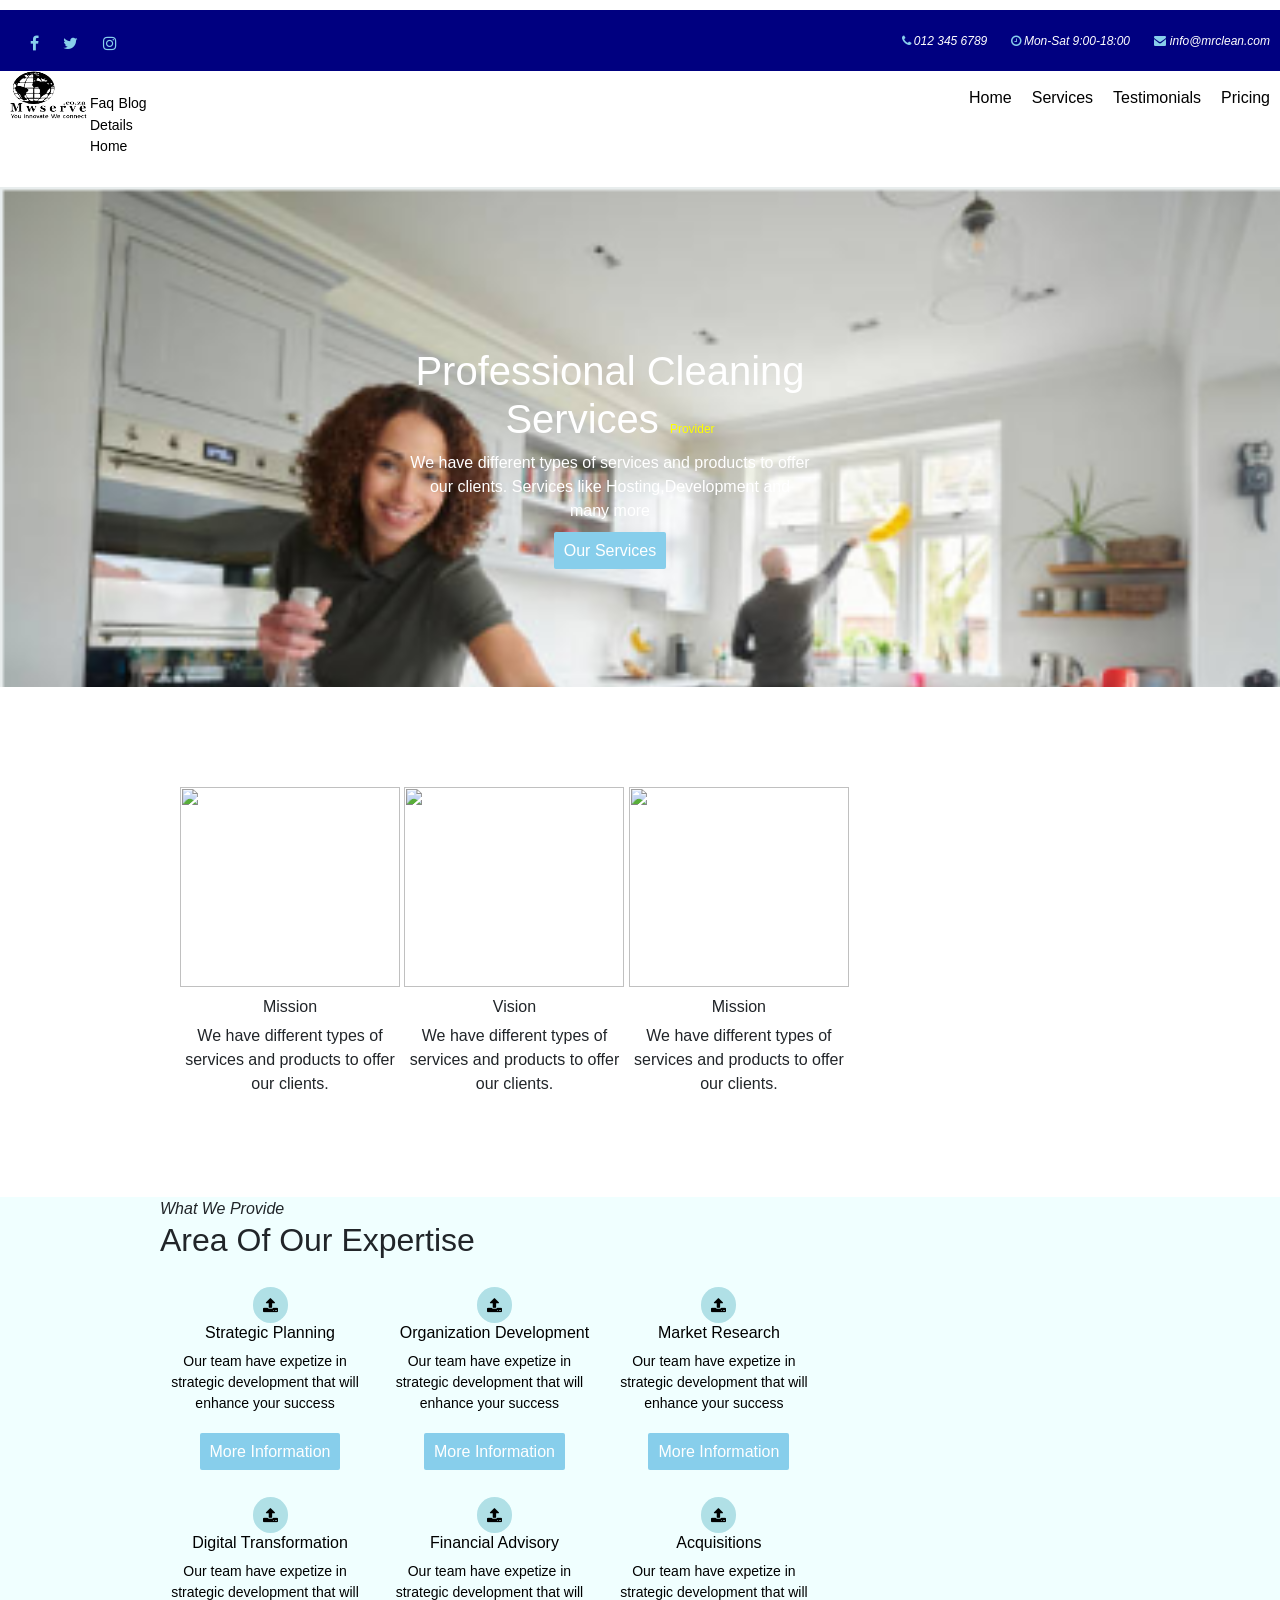
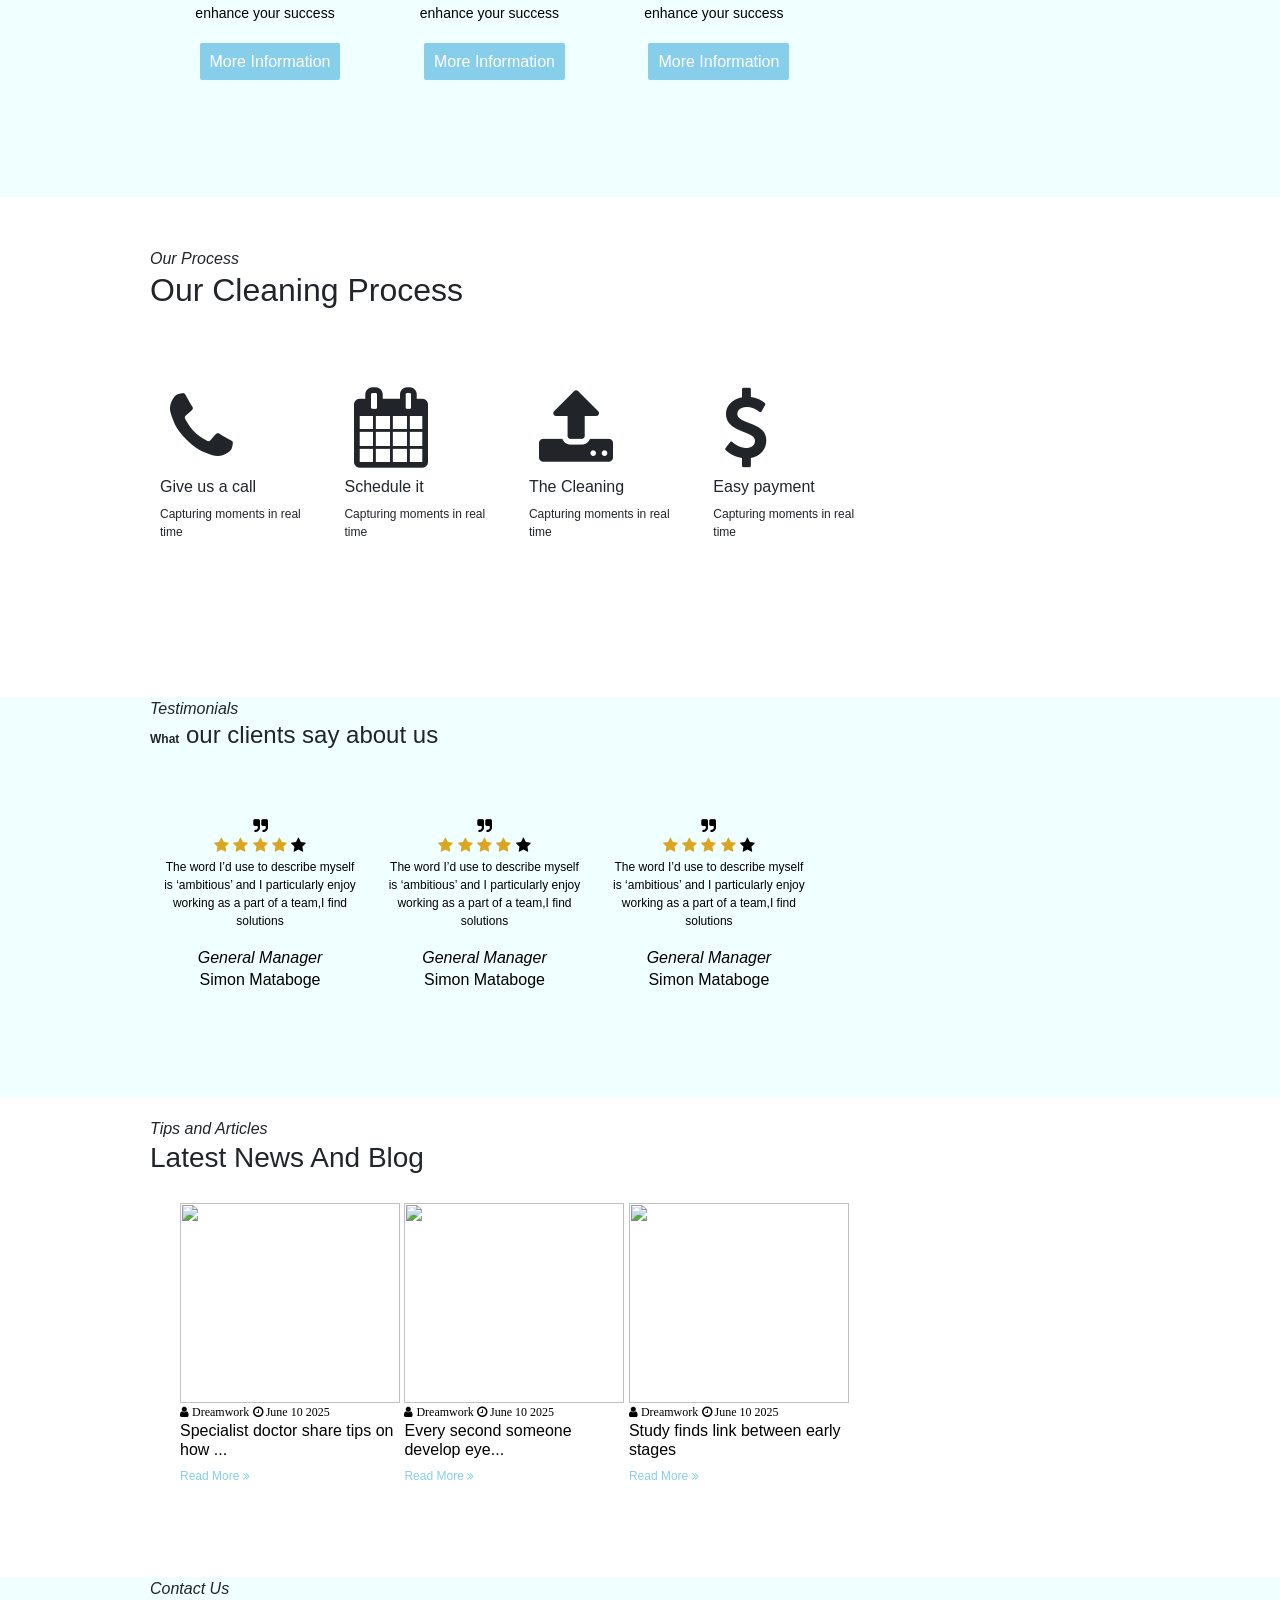
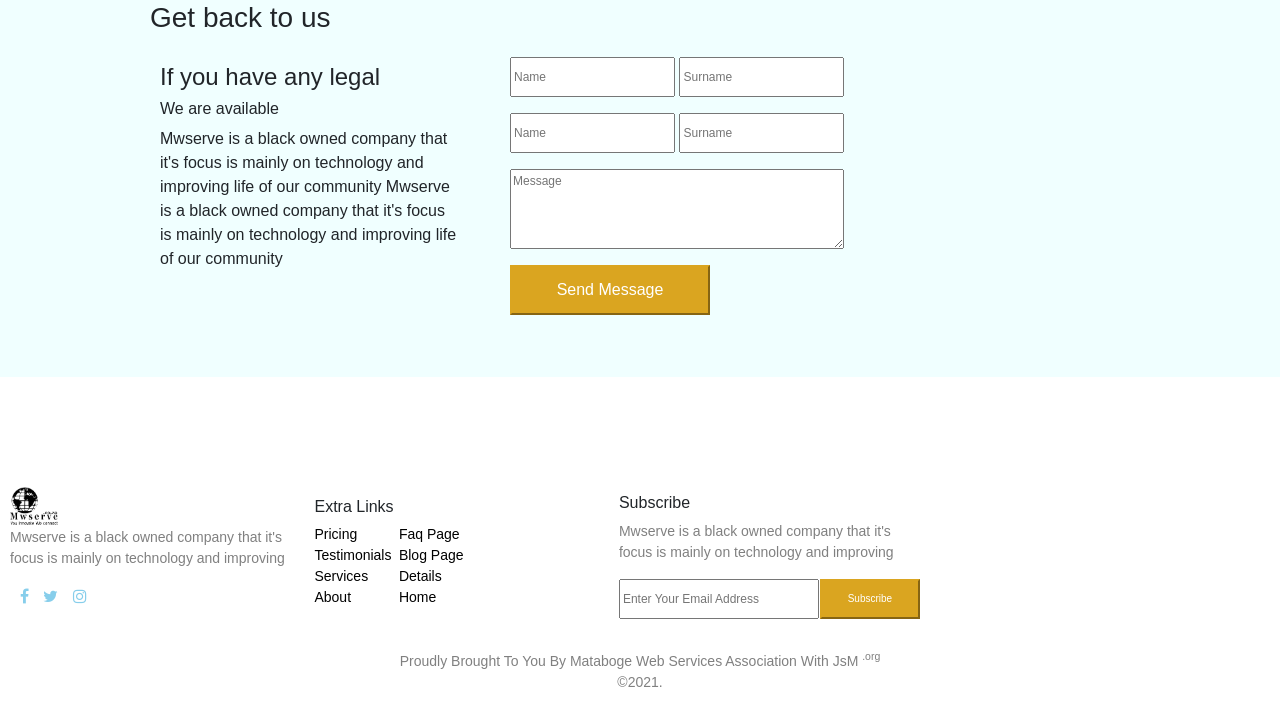
==== commit c07a1161: "Update index.html" ====
--- a/index.html
+++ b/index.html
@@ -53,7 +53,7 @@
                     We have different types of services and products to offer our clients. Services like Hosting,Development and many more
             
             </p>
-            <a href="index.html" class="buy-btn">Our Services</a>
+            <a href="mrCleanServices.html" class="buy-btn">Our Services</a>
         </div>
     </div>  
     
@@ -355,11 +355,11 @@
                   <a href="mrCleanPricing.html"> Pricing</a>
                   <a href="mrCleanTestimonials.html">Testimonials</a>    
                   <a href="mrCleanServices.html">Services</a>
-                  <a href="mrCleanAbt.html">Home</a>
+                  <a href="mrCleanAbt.html">About</a>
                 </div>
                 <div class="footerLinks">
-                  <a href="mrCleanFaq.html"> Faq</a>
-                  <a href="mrCleanBlog.html">Blog</a>    
+                  <a href="mrCleanFaq.html"> Faq Page</a>
+                  <a href="mrCleanBlog.html">Blog Page</a>    
                   <a href="mrCleanServicesDetails.html">Details</a>
                   <a href="mrClean.html">Home</a>
                 </div>
@@ -391,3 +391,4 @@
       </body> 
 </html>
 
+
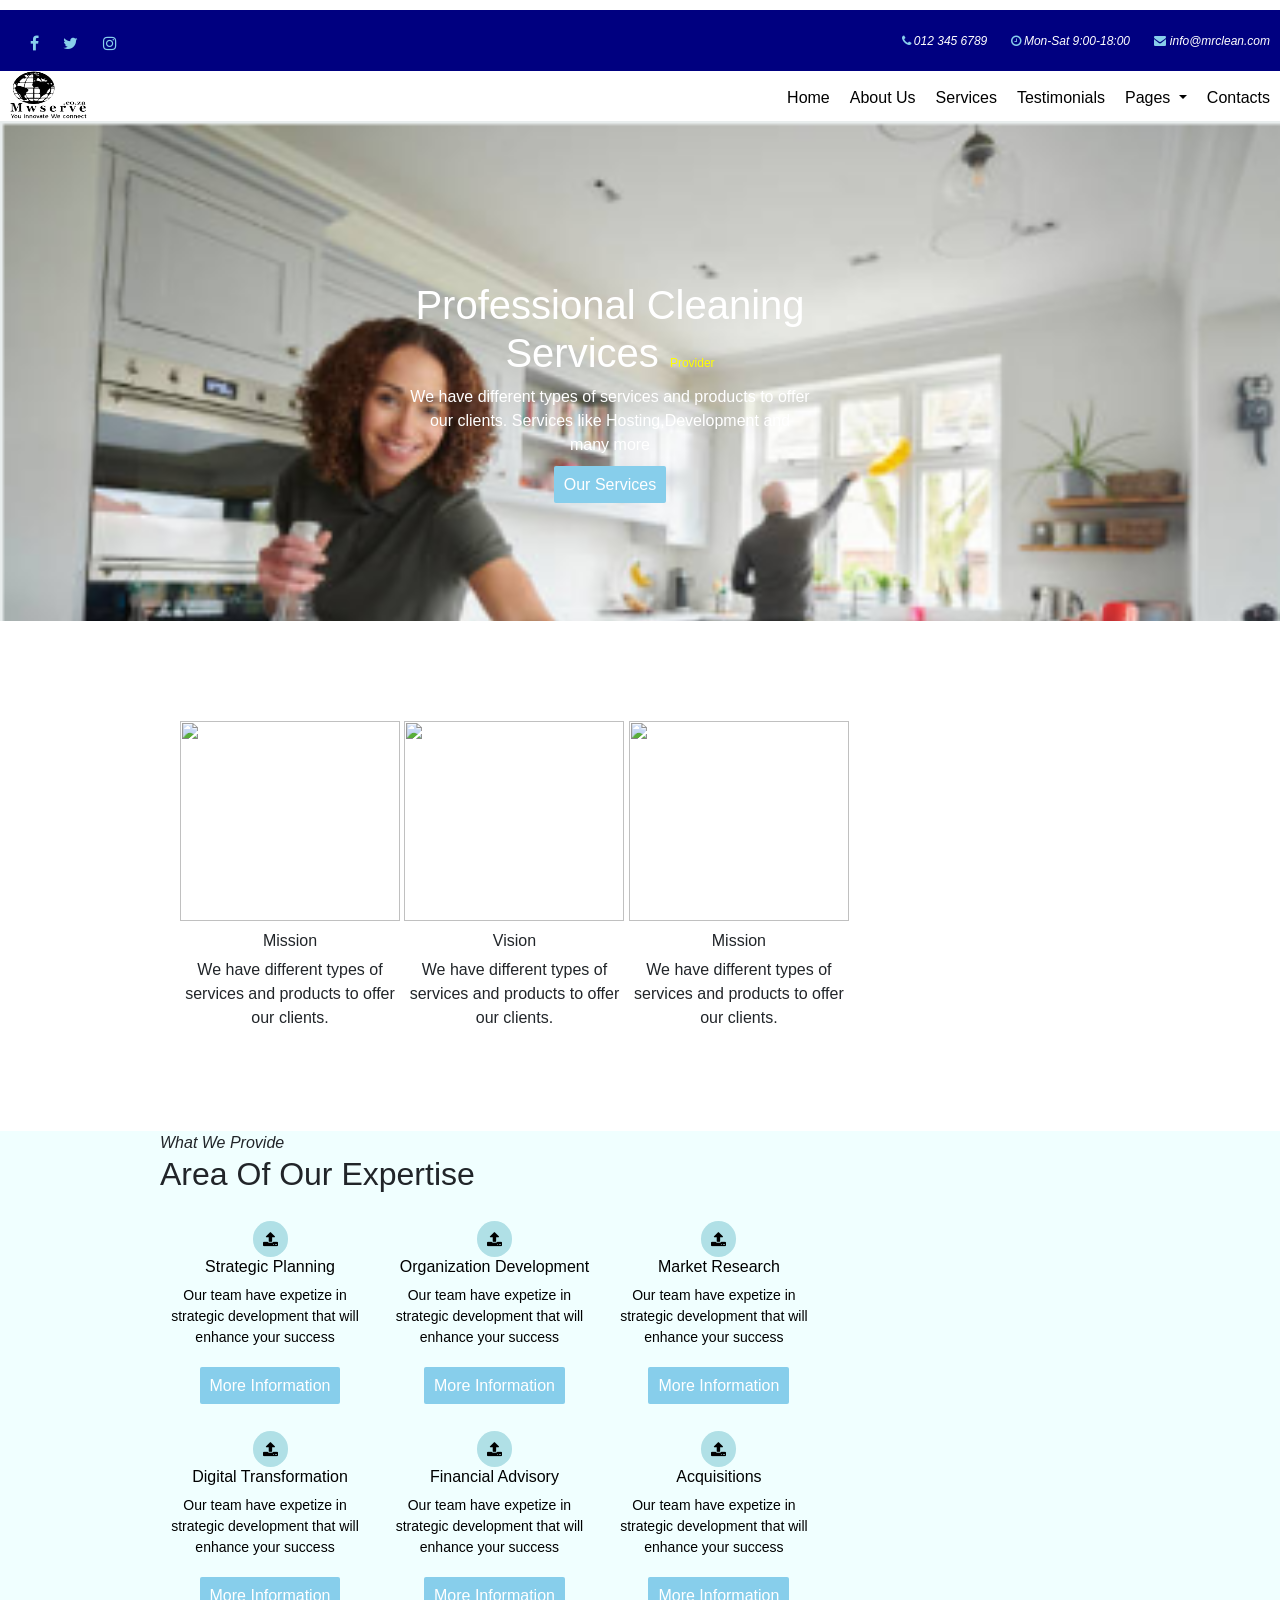
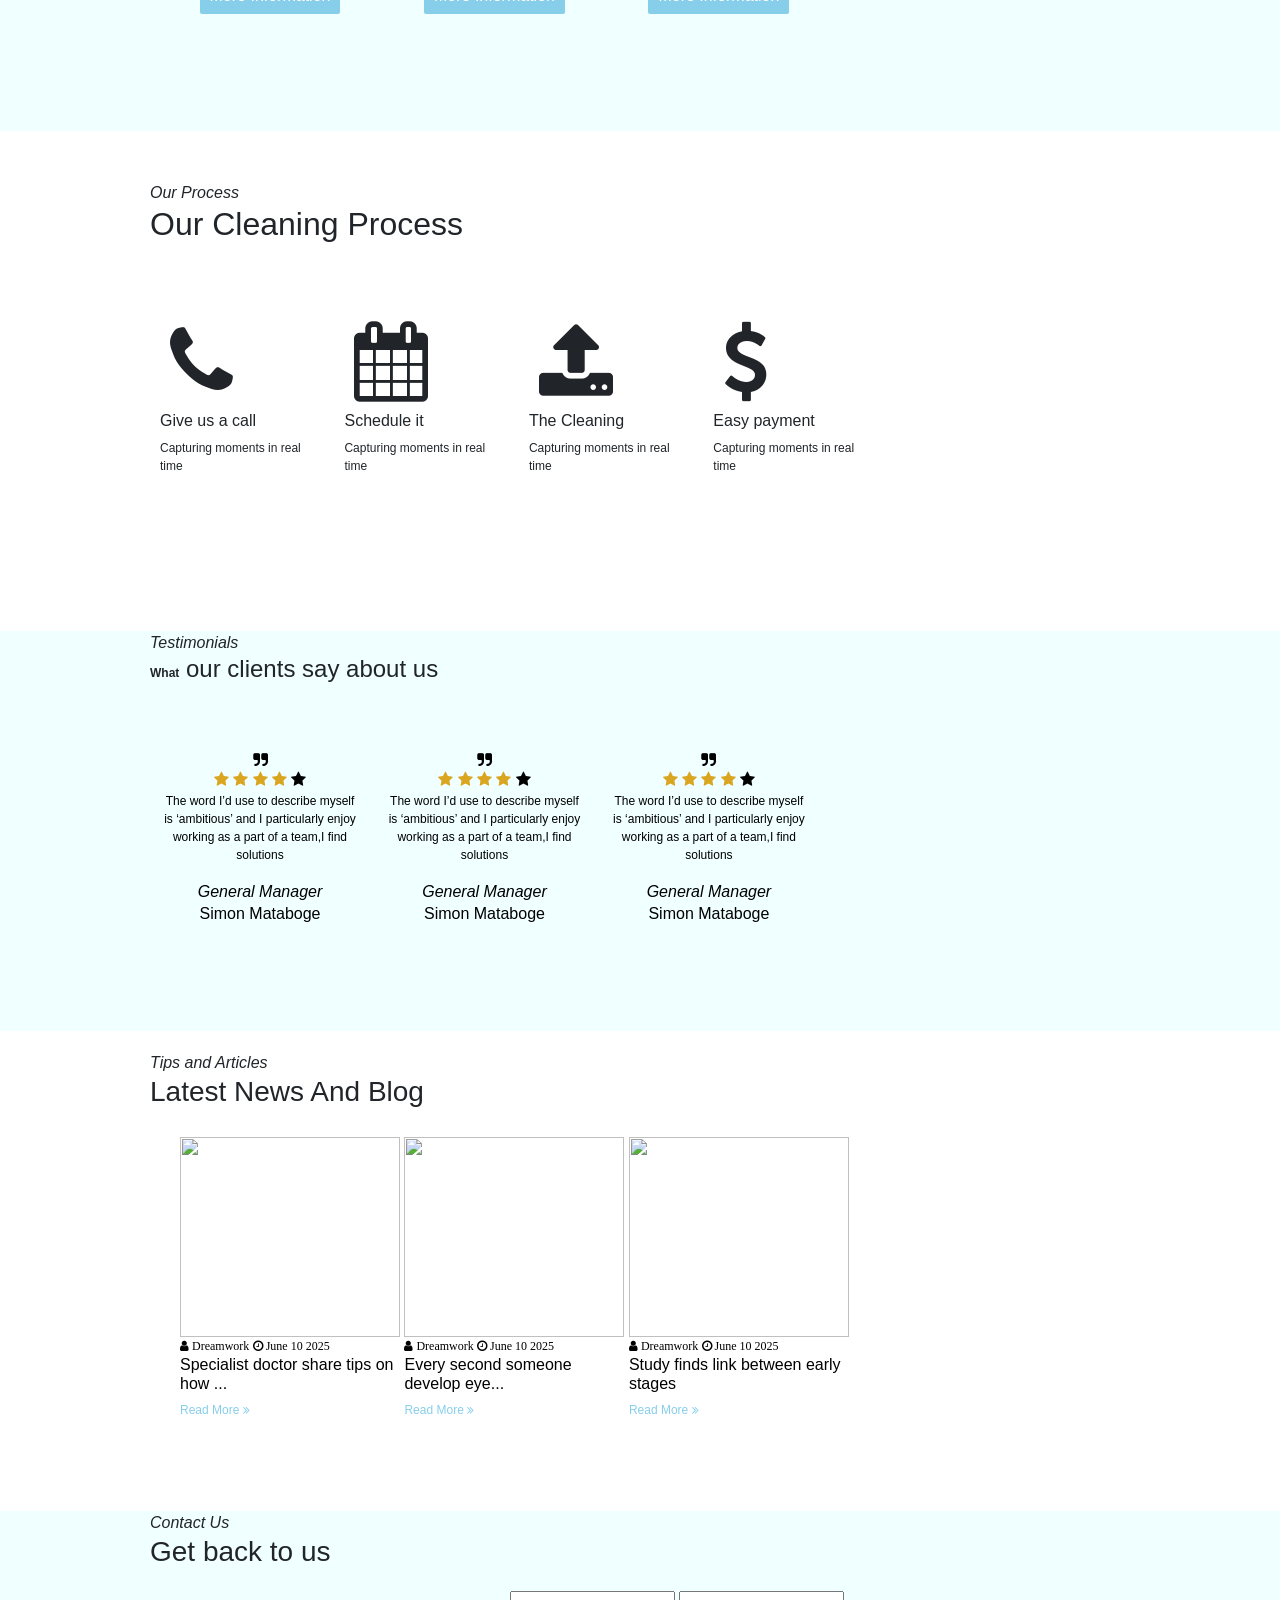
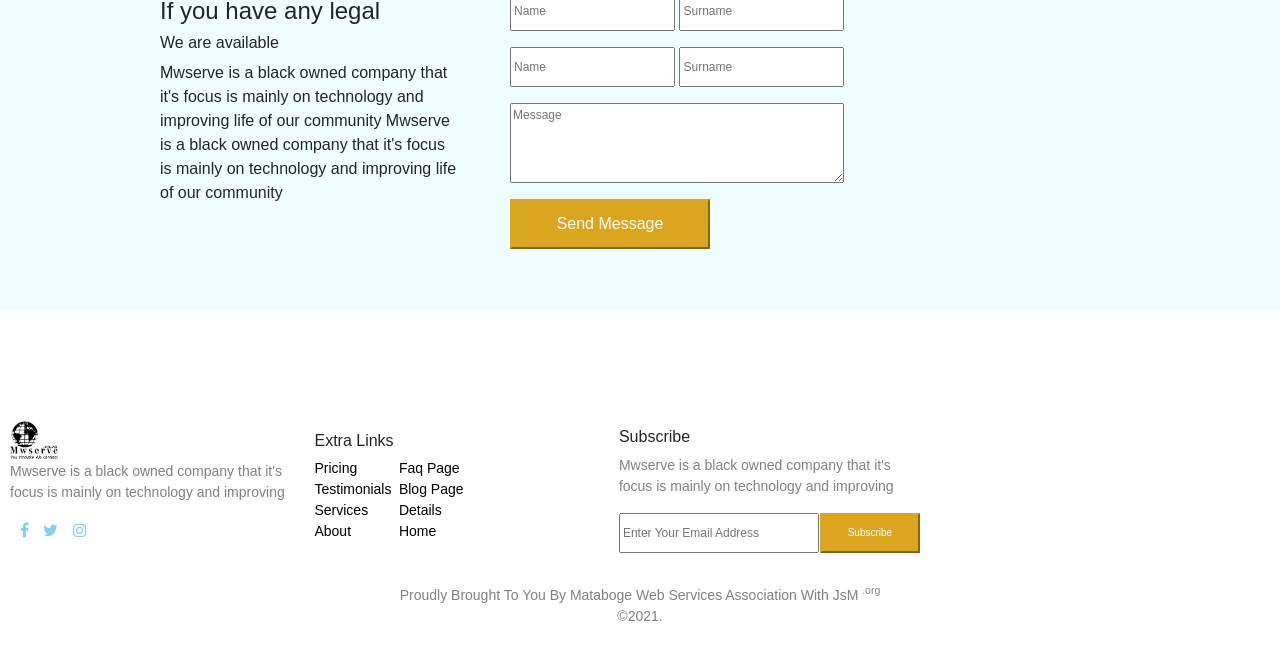
==== commit 03e6fb86: "Update index.html" ====
--- a/index.html
+++ b/index.html
@@ -31,16 +31,23 @@
 	       <img  style=""alt="" src="mws_logo3_-removebg-preview.png"/>
       </div>  
   <div class="header"> 
-                  <a href="mrCleanPricing.html"> Pricing</a>
-                  <a href="mrCleanTestimonials.html">Testimonials</a>    
-                  <a href="mrCleanServices.html">Services</a>
-                  <a href="mrCleanAbt.html">Home</a>
-                </div>
-                <div class="footerLinks">
-                  <a href="mrCleanFaq.html"> Faq</a>
-                  <a href="mrCleanBlog.html">Blog</a>    
-                  <a href="mrCleanServicesDetails.html">Details</a>
-                  <a href="index.html">Home</a>
+      <a href="mrCleanContacts.html"> Contacts</a>
+         <div class="dropdown">
+            <a class="dropdown-toggle" href="#" role="button" id="dropdownMenuLink" data-toggle="dropdown" aria-haspopup="true" aria-expanded="false">
+            Pages
+          </a>
+
+          <div class="dropdown-menu" aria-labelledby="dropdownMenuLink">
+            <a class="dropdown-item" href="mrCleanFaq.html">FAQ</a>
+          <a class="dropdown-item" href="mrClean404.html">404</a>
+            <a class="dropdown-item" href="mrCleanBlog.html">Blog</a>
+            <a class="dropdown-item" href="mrCleanPricing.html">Pricing</a>
+          </div>
+         </div>
+      <a href="mrCleanTestimonials.html">Testimonials</a>    
+      <a href="mrCleanServices.html">Services</a>
+      <a href="mrCleanAbt.html">About Us</a>
+      <a href="mrClean.html" >Home</a>
 	</div>   
       
       
@@ -392,3 +399,4 @@
 </html>
 
 
+
